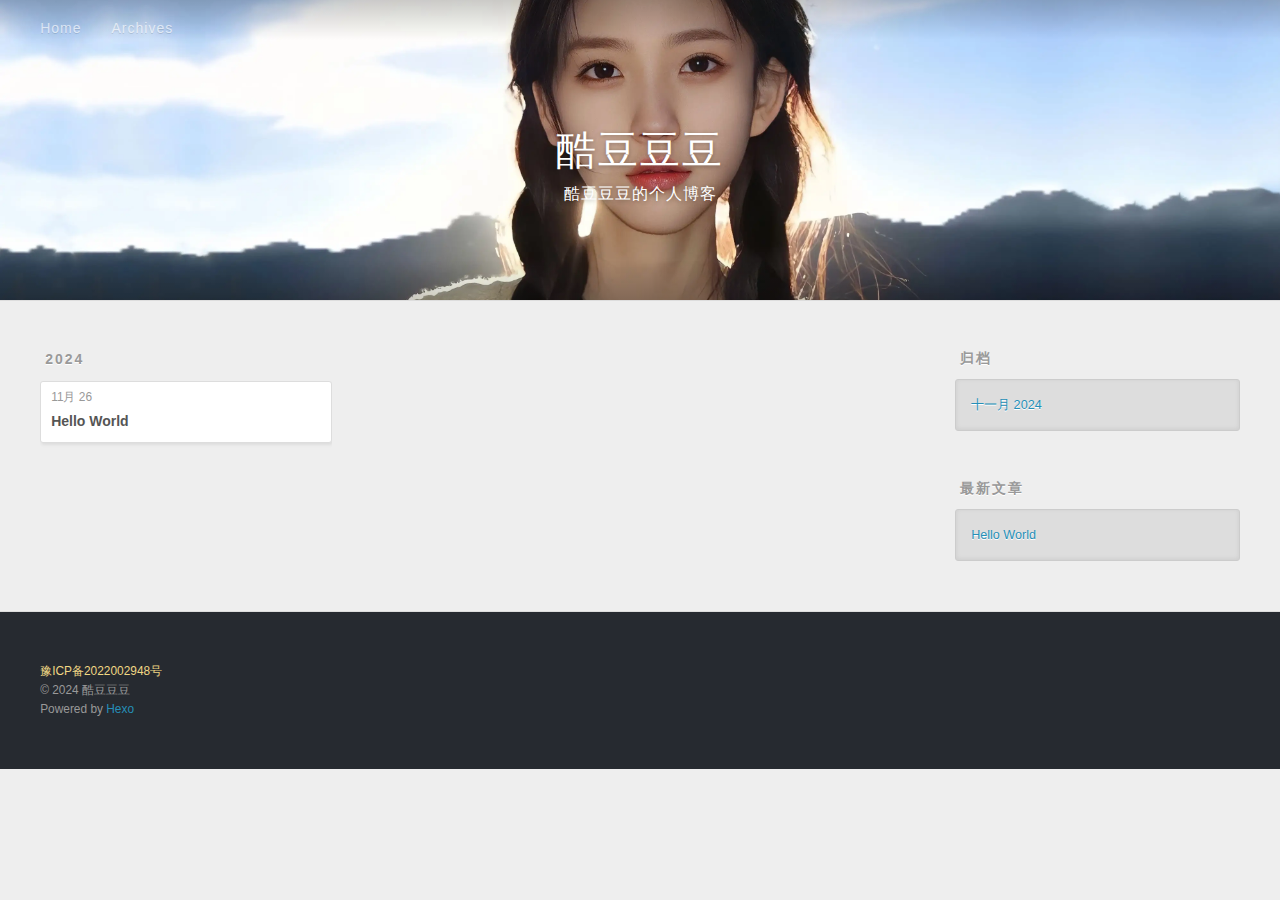
==== archives/index.html @ 433f9821 "Site updated: 2024-12-02 18:17:46" ====
<!DOCTYPE html>
<html>
<head>
  <meta charset="utf-8">
  
  
  <title>归档 | 酷豆豆豆</title>
  <meta name="viewport" content="width=device-width, initial-scale=1, shrink-to-fit=no">
  <meta name="description" content="后端、大模型、测试、运维 | leo， Back-end engineer &amp; LLM Lover | 这里是酷豆豆豆的个人博客，君子之交淡如水。">
<meta property="og:type" content="website">
<meta property="og:title" content="酷豆豆豆">
<meta property="og:url" content="https://wudileo.github.io/archives/index.html">
<meta property="og:site_name" content="酷豆豆豆">
<meta property="og:description" content="后端、大模型、测试、运维 | leo， Back-end engineer &amp; LLM Lover | 这里是酷豆豆豆的个人博客，君子之交淡如水。">
<meta property="og:locale" content="zh_CN">
<meta property="article:author" content="酷豆豆豆">
<meta property="article:tag" content="酷豆豆豆, 酷豆豆豆的博客">
<meta name="twitter:card" content="summary">
  
    <link rel="alternate" href="/atom.xml" title="酷豆豆豆" type="application/atom+xml">
  
  
    <link rel="shortcut icon" href="/favicon.png">
  
  
  
<link rel="stylesheet" href="/css/style.css">

  
    
<link rel="stylesheet" href="/fancybox/jquery.fancybox.min.css">

  
  
<meta name="generator" content="Hexo 7.3.0"></head>

<body>
  <div id="container">
    <div id="wrap">
      <header id="header">
  <div id="banner"></div>
  <div id="header-outer" class="outer">
    <div id="header-title" class="inner">
      <h1 id="logo-wrap">
        <a href="/" id="logo">酷豆豆豆</a>
      </h1>
      
        <h2 id="subtitle-wrap">
          <a href="/" id="subtitle">酷豆豆豆的个人博客</a>
        </h2>
      
    </div>
    <div id="header-inner" class="inner">
      <nav id="main-nav">
        <a id="main-nav-toggle" class="nav-icon"><span class="fa fa-bars"></span></a>
        
          <a class="main-nav-link" href="/">Home</a>
        
          <a class="main-nav-link" href="/archives">Archives</a>
        
      </nav>
      <nav id="sub-nav">
        
        
          <a class="nav-icon" href="/atom.xml" title="RSS 订阅"><span class="fa fa-rss"></span></a>
        
        <a class="nav-icon nav-search-btn" title="搜索"><span class="fa fa-search"></span></a>
      </nav>
      <div id="search-form-wrap">
        <form action="//google.com/search" method="get" accept-charset="UTF-8" class="search-form"><input type="search" name="q" class="search-form-input" placeholder="搜索"><button type="submit" class="search-form-submit">&#xF002;</button><input type="hidden" name="sitesearch" value="https://wudileo.github.io"></form>
      </div>
    </div>
  </div>
</header>

      <div class="outer">
        <section id="main">
  
  
    
    
      
      
      <section class="archives-wrap">
        <div class="archive-year-wrap">
          <a href="/archives/2024" class="archive-year">2024</a>
        </div>
        <div class="archives">
    
    <article class="archive-article archive-type-post">
  <div class="archive-article-inner">
    <header class="archive-article-header">
      <a href="/2024/11/26/hello-world/" class="archive-article-date">
  <time class="dt-published" datetime="2024-11-26T08:23:19.270Z" itemprop="datePublished">11月 26</time>
</a>
      
  
    <h1 itemprop="name">
      <a class="archive-article-title" href="/2024/11/26/hello-world/">Hello World</a>
    </h1>
  

    </header>
  </div>
</article>
  
  
    </div></section>
  


</section>
        
          <aside id="sidebar">
  
    

  
    

  
    
  
    
  <div class="widget-wrap">
    <h3 class="widget-title">归档</h3>
    <div class="widget">
      <ul class="archive-list"><li class="archive-list-item"><a class="archive-list-link" href="/archives/2024/11/">十一月 2024</a></li></ul>
    </div>
  </div>


  
    
  <div class="widget-wrap">
    <h3 class="widget-title">最新文章</h3>
    <div class="widget">
      <ul>
        
          <li>
            <a href="/2024/11/26/hello-world/">Hello World</a>
          </li>
        
      </ul>
    </div>
  </div>

  
</aside>
        
      </div>
      <footer id="footer">
  
  <div class="outer">
    <div id="footer-info" class="inner">
      
        <a href="http://beian.miit.gov.cn/"  style="color:#f0d784" target="_blank">豫ICP备2022002948号</a><br>
      
      &copy; 2024 酷豆豆豆<br>
      Powered by <a href="https://hexo.io/" target="_blank">Hexo</a>
    </div>
  </div>
</footer>

    </div>
    <nav id="mobile-nav">
  
    <a href="/" class="mobile-nav-link">Home</a>
  
    <a href="/archives" class="mobile-nav-link">Archives</a>
  
</nav>
    


<script src="/js/jquery-3.6.4.min.js"></script>



  
<script src="/fancybox/jquery.fancybox.min.js"></script>




<script src="/js/script.js"></script>





  </div>
</body>
</html>
---- css/style.css ----
body {
  width: 100%;
}
body:before,
body:after {
  content: "";
  display: table;
}
body:after {
  clear: both;
}
html,
body,
div,
span,
applet,
object,
iframe,
h1,
h2,
h3,
h4,
h5,
h6,
p,
blockquote,
pre,
a,
abbr,
acronym,
address,
big,
cite,
code,
del,
dfn,
em,
img,
ins,
kbd,
q,
s,
samp,
small,
strike,
strong,
sub,
sup,
tt,
var,
dl,
dt,
dd,
ol,
ul,
li,
fieldset,
form,
label,
legend,
table,
caption,
tbody,
tfoot,
thead,
tr,
th,
td {
  margin: 0;
  padding: 0;
  border: 0;
  outline: 0;
  font-weight: inherit;
  font-style: inherit;
  font-family: inherit;
  font-size: 100%;
  vertical-align: baseline;
}
body {
  line-height: 1;
  color: #000;
  background: #fff;
}
ol,
ul {
  list-style: none;
}
table {
  border-collapse: separate;
  border-spacing: 0;
  vertical-align: middle;
}
caption,
th,
td {
  text-align: left;
  font-weight: normal;
  vertical-align: middle;
}
a img {
  border: none;
}
input,
button {
  margin: 0;
  padding: 0;
}
input::-moz-focus-inner,
button::-moz-focus-inner {
  border: 0;
  padding: 0;
}
html,
body,
#container {
  height: 100%;
}
body {
  background: #eee;
  font: 14px -apple-system, BlinkMacSystemFont, "Segoe UI", "Roboto", "Oxygen", "Ubuntu", "Cantarell", "Fira Sans", "Droid Sans", "Helvetica Neue", sans-serif;
  -webkit-text-size-adjust: 100%;
}
.outer {
  max-width: 1220px;
  margin: 0 auto;
  padding: 0 20px;
}
.outer:before,
.outer:after {
  content: "";
  display: table;
}
.outer:after {
  clear: both;
}
.inner {
  display: inline;
  float: left;
  width: 98.33333333333333%;
  margin: 0 0.833333333333333%;
}
.left,
.alignleft {
  float: left;
}
.right,
.alignright {
  float: right;
}
.clear {
  clear: both;
}
#container {
  position: relative;
}
.mobile-nav-on {
  overflow: hidden;
}
#wrap {
  height: 100%;
  width: 100%;
  position: absolute;
  top: 0;
  left: 0;
  -webkit-transition: 0.2s ease-out;
  -moz-transition: 0.2s ease-out;
  -ms-transition: 0.2s ease-out;
  transition: 0.2s ease-out;
  z-index: 1;
  background: #eee;
}
.mobile-nav-on #wrap {
  left: 280px;
}
@media screen and (min-width: 768px) {
  #main {
    display: inline;
    float: left;
    width: 73.33333333333333%;
    margin: 0 0.833333333333333%;
  }
}
.article-date,
.article-category-link,
.archive-year,
.widget-title {
  text-decoration: none;
  text-transform: uppercase;
  letter-spacing: 2px;
  color: #999;
  margin-bottom: 1em;
  margin-left: 5px;
  line-height: 1em;
  text-shadow: 0 1px #fff;
  font-weight: bold;
}
.article-inner,
.archive-article-inner {
  background: #fff;
  -webkit-box-shadow: 1px 2px 3px #ddd;
  box-shadow: 1px 2px 3px #ddd;
  border: 1px solid #ddd;
  border-radius: 3px;
}
.article-entry h1,
.widget h1 {
  font-size: 2em;
}
.article-entry h2,
.widget h2 {
  font-size: 1.5em;
}
.article-entry h3,
.widget h3 {
  font-size: 1.3em;
}
.article-entry h4,
.widget h4 {
  font-size: 1.2em;
}
.article-entry h5,
.widget h5 {
  font-size: 1em;
}
.article-entry h6,
.widget h6 {
  font-size: 1em;
  color: #999;
}
.article-entry hr,
.widget hr {
  border: 1px dashed #ddd;
}
.article-entry strong,
.widget strong {
  font-weight: bold;
}
.article-entry em,
.widget em,
.article-entry cite,
.widget cite {
  font-style: italic;
}
.article-entry sup,
.widget sup,
.article-entry sub,
.widget sub {
  font-size: 0.75em;
  line-height: 0;
  position: relative;
  vertical-align: baseline;
}
.article-entry sup,
.widget sup {
  top: -0.5em;
}
.article-entry sub,
.widget sub {
  bottom: -0.2em;
}
.article-entry small,
.widget small {
  font-size: 0.85em;
}
.article-entry acronym,
.widget acronym,
.article-entry abbr,
.widget abbr {
  border-bottom: 1px dotted;
}
.article-entry ul,
.widget ul,
.article-entry ol,
.widget ol,
.article-entry dl,
.widget dl {
  margin: 0 20px;
  line-height: 1.6em;
}
.article-entry ul ul,
.widget ul ul,
.article-entry ol ul,
.widget ol ul,
.article-entry ul ol,
.widget ul ol,
.article-entry ol ol,
.widget ol ol {
  margin-top: 0;
  margin-bottom: 0;
}
.article-entry ul,
.widget ul {
  list-style: disc;
}
.article-entry ol,
.widget ol {
  list-style: decimal;
}
.article-entry dt,
.widget dt {
  font-weight: bold;
}
#header {
  height: 300px;
  position: relative;
  border-bottom: 1px solid #ddd;
}
#header:before,
#header:after {
  content: "";
  position: absolute;
  left: 0;
  right: 0;
  height: 40px;
}
#header:before {
  top: 0;
  background: -webkit-linear-gradient(rgba(0,0,0,0.2), transparent);
  background: -moz-linear-gradient(rgba(0,0,0,0.2), transparent);
  background: -ms-linear-gradient(rgba(0,0,0,0.2), transparent);
  background: linear-gradient(rgba(0,0,0,0.2), transparent);
}
#header:after {
  bottom: 0;
  background: -webkit-linear-gradient(transparent, rgba(0,0,0,0.2));
  background: -moz-linear-gradient(transparent, rgba(0,0,0,0.2));
  background: -ms-linear-gradient(transparent, rgba(0,0,0,0.2));
  background: linear-gradient(transparent, rgba(0,0,0,0.2));
}
#header-outer {
  height: 100%;
  position: relative;
}
#header-inner {
  position: relative;
  overflow: hidden;
}
#banner {
  position: absolute;
  top: 0;
  left: 0;
  width: 100%;
  height: 100%;
  background: url("/assets/images/banner.webp") center #000;
  background-size: cover;
  z-index: -1;
}
#header-title {
  text-align: center;
  height: 40px;
  position: absolute;
  top: 50%;
  left: 0;
  margin-top: -20px;
}
#logo,
#subtitle {
  text-decoration: none;
  color: #fff;
  font-weight: 300;
  text-shadow: 0 1px 4px rgba(0,0,0,0.3);
}
#logo {
  font-size: 40px;
  line-height: 40px;
  letter-spacing: 2px;
}
#subtitle {
  font-size: 16px;
  line-height: 16px;
  letter-spacing: 1px;
}
#subtitle-wrap {
  margin-top: 16px;
}
#main-nav {
  float: left;
  margin-left: -15px;
}
.nav-icon,
.main-nav-link {
  float: left;
  color: #fff;
  opacity: 0.6;
  text-decoration: none;
  text-shadow: 0 1px rgba(0,0,0,0.2);
  -webkit-transition: opacity 0.2s;
  -moz-transition: opacity 0.2s;
  -ms-transition: opacity 0.2s;
  transition: opacity 0.2s;
  display: block;
  padding: 20px 15px;
}
.nav-icon:hover,
.main-nav-link:hover {
  opacity: 1;
}
.nav-icon {
  text-align: center;
  font-size: 14px;
  width: 14px;
  height: 14px;
  padding: 20px 15px;
  position: relative;
  cursor: pointer;
}
.main-nav-link {
  font-weight: 300;
  letter-spacing: 1px;
}
@media screen and (max-width: 479px) {
  .main-nav-link {
    display: none;
  }
}
#main-nav-toggle {
  display: none;
}
@media screen and (max-width: 479px) {
  #main-nav-toggle {
    display: block;
  }
}
#sub-nav {
  float: right;
  margin-right: -15px;
}
#search-form-wrap {
  position: absolute;
  top: 15px;
  width: 150px;
  height: 30px;
  right: -150px;
  opacity: 0;
  -webkit-transition: 0.2s ease-out;
  -moz-transition: 0.2s ease-out;
  -ms-transition: 0.2s ease-out;
  transition: 0.2s ease-out;
}
#search-form-wrap.on {
  opacity: 1;
  right: 0;
}
@media screen and (max-width: 479px) {
  #search-form-wrap {
    width: 100%;
    right: -100%;
  }
}
.search-form {
  position: absolute;
  top: 0;
  left: 0;
  right: 0;
  background: #fff;
  padding: 5px 15px;
  border-radius: 15px;
  -webkit-box-shadow: 0 0 10px rgba(0,0,0,0.3);
  box-shadow: 0 0 10px rgba(0,0,0,0.3);
}
.search-form-input {
  border: none;
  background: none;
  color: #555;
  width: 100%;
  font: 13px -apple-system, BlinkMacSystemFont, "Segoe UI", "Roboto", "Oxygen", "Ubuntu", "Cantarell", "Fira Sans", "Droid Sans", "Helvetica Neue", sans-serif;
  outline: none;
}
.search-form-input::-webkit-search-results-decoration,
.search-form-input::-webkit-search-cancel-button {
  -webkit-appearance: none;
}
.search-form-submit {
  position: absolute;
  top: 50%;
  right: 10px;
  margin-top: -7px;
  font: 13px ForkAwesome;
  border: none;
  background: none;
  color: #bbb;
  cursor: pointer;
}
.search-form-submit:hover,
.search-form-submit:focus {
  color: #777;
}
.article {
  margin: 50px 0;
}
.article-inner {
  overflow: hidden;
}
.article-meta:before,
.article-meta:after {
  content: "";
  display: table;
}
.article-meta:after {
  clear: both;
}
.article-date {
  float: left;
}
.article-category {
  float: left;
  line-height: 1em;
  color: #ccc;
  text-shadow: 0 1px #fff;
  margin-left: 8px;
}
.article-category:before {
  content: "\2022";
}
.article-category-link {
  margin: 0 12px 1em;
}
.article-header {
  padding: 20px 20px 0;
}
.article-title {
  text-decoration: none;
  font-size: 2em;
  font-weight: bold;
  color: #555;
  line-height: 1.1em;
  -webkit-transition: color 0.2s;
  -moz-transition: color 0.2s;
  -ms-transition: color 0.2s;
  transition: color 0.2s;
}
a.article-title:hover {
  color: #258fb8;
}
.article-entry {
  color: #555;
  padding: 0 20px;
}
.article-entry:before,
.article-entry:after {
  content: "";
  display: table;
}
.article-entry:after {
  clear: both;
}
.article-entry p,
.article-entry table {
  line-height: 1.6em;
  margin: 1.6em 0;
}
.article-entry h1,
.article-entry h2,
.article-entry h3,
.article-entry h4,
.article-entry h5,
.article-entry h6 {
  font-weight: bold;
}
.article-entry h1,
.article-entry h2,
.article-entry h3,
.article-entry h4,
.article-entry h5,
.article-entry h6 {
  line-height: 1.1em;
  margin: 1.1em 0;
}
.article-entry a {
  color: #258fb8;
  text-decoration: none;
}
.article-entry a:hover {
  text-decoration: underline;
}
.article-entry ul,
.article-entry ol,
.article-entry dl {
  margin-top: 1.6em;
  margin-bottom: 1.6em;
}
.article-entry img,
.article-entry video {
  max-width: 100%;
  height: auto;
  display: block;
  margin: auto;
}
.article-entry iframe {
  border: none;
}
.article-entry table {
  width: 100%;
  border-collapse: collapse;
  border-spacing: 0;
}
.article-entry th {
  font-weight: bold;
  border-bottom: 3px solid #ddd;
  padding-bottom: 0.5em;
}
.article-entry td {
  border-bottom: 1px solid #ddd;
  padding: 10px 0;
}
.article-entry blockquote {
  font-family: Georgia, "Times New Roman", serif;
  margin: 1.6em 20px;
  text-align: center;
}
.article-entry blockquote footer {
  font-size: 14px;
  margin: 1.6em 0;
  font-family: -apple-system, BlinkMacSystemFont, "Segoe UI", "Roboto", "Oxygen", "Ubuntu", "Cantarell", "Fira Sans", "Droid Sans", "Helvetica Neue", sans-serif;
}
.article-entry blockquote footer cite:before {
  content: "—";
  padding: 0 0.5em;
}
.article-entry .pullquote {
  text-align: left;
  width: 45%;
  margin: 0;
}
.article-entry .pullquote.left {
  margin-left: 0.5em;
  margin-right: 1em;
}
.article-entry .pullquote.right {
  margin-right: 0.5em;
  margin-left: 1em;
}
.article-entry .caption {
  color: #999;
  display: block;
  font-size: 0.9em;
  margin-top: 0.5em;
  position: relative;
  text-align: center;
}
.article-entry .video-container {
  position: relative;
  padding-top: 56.25%;
  height: 0;
  overflow: hidden;
}
.article-entry .video-container iframe,
.article-entry .video-container object,
.article-entry .video-container embed {
  position: absolute;
  top: 0;
  left: 0;
  width: 100%;
  height: 100%;
  margin-top: 0;
}
.article-more-link a {
  display: inline-block;
  line-height: 1em;
  padding: 6px 15px;
  border-radius: 15px;
  background: #eee;
  color: #999;
  text-shadow: 0 1px #fff;
  text-decoration: none;
}
.article-more-link a:hover {
  background: #258fb8;
  color: #fff;
  text-decoration: none;
  text-shadow: 0 1px #1e7293;
}
.article-footer {
  font-size: 0.85em;
  line-height: 1.6em;
  border-top: 1px solid #ddd;
  padding-top: 1.6em;
  margin: 0 20px 20px;
}
.article-footer:before,
.article-footer:after {
  content: "";
  display: table;
}
.article-footer:after {
  clear: both;
}
.article-footer a {
  color: #999;
  text-decoration: none;
}
.article-footer a:hover {
  color: #555;
}
.article-tag-list-item {
  float: left;
  margin-right: 10px;
}
.article-tag-list-link:before {
  content: "#";
}
.article-comment-link {
  float: right;
}
.article-comment-link:before {
  padding-right: 8px;
}
.article-share-link {
  cursor: pointer;
  float: right;
  margin-left: 20px;
}
.article-share-link:before {
  padding-right: 6px;
}
#article-nav {
  position: relative;
}
#article-nav:before,
#article-nav:after {
  content: "";
  display: table;
}
#article-nav:after {
  clear: both;
}
@media screen and (min-width: 768px) {
  #article-nav {
    margin: 50px 0;
  }
  #article-nav:before {
    width: 8px;
    height: 8px;
    position: absolute;
    top: 50%;
    left: 50%;
    margin-top: -4px;
    margin-left: -4px;
    content: "";
    border-radius: 50%;
    background: #ddd;
    -webkit-box-shadow: 0 1px 2px #fff;
    box-shadow: 0 1px 2px #fff;
  }
}
.article-nav-link-wrap {
  text-decoration: none;
  text-shadow: 0 1px #fff;
  color: #999;
  -webkit-box-sizing: border-box;
  -moz-box-sizing: border-box;
  box-sizing: border-box;
  margin-top: 50px;
  text-align: center;
  display: block;
}
.article-nav-link-wrap:hover {
  color: #555;
}
@media screen and (min-width: 768px) {
  .article-nav-link-wrap {
    width: 50%;
    margin-top: 0;
  }
}
@media screen and (min-width: 768px) {
  #article-nav-newer {
    float: left;
    text-align: right;
    padding-right: 20px;
  }
}
@media screen and (min-width: 768px) {
  #article-nav-older {
    float: right;
    text-align: left;
    padding-left: 20px;
  }
}
.article-nav-caption {
  text-transform: uppercase;
  letter-spacing: 2px;
  color: #ddd;
  line-height: 1em;
  font-weight: bold;
}
#article-nav-newer .article-nav-caption {
  margin-right: -2px;
}
.article-nav-title {
  font-size: 0.85em;
  line-height: 1.6em;
  margin-top: 0.5em;
}
.article-share-box {
  position: absolute;
  display: none;
  background: #fff;
  -webkit-box-shadow: 1px 2px 10px rgba(0,0,0,0.2);
  box-shadow: 1px 2px 10px rgba(0,0,0,0.2);
  border-radius: 3px;
  margin-left: -145px;
  overflow: hidden;
  z-index: 1;
}
.article-share-box.on {
  display: block;
}
.article-share-input {
  width: 100%;
  background: none;
  -webkit-box-sizing: border-box;
  -moz-box-sizing: border-box;
  box-sizing: border-box;
  font: 14px -apple-system, BlinkMacSystemFont, "Segoe UI", "Roboto", "Oxygen", "Ubuntu", "Cantarell", "Fira Sans", "Droid Sans", "Helvetica Neue", sans-serif;
  padding: 0 15px;
  color: #555;
  outline: none;
  border: 1px solid #ddd;
  border-radius: 3px 3px 0 0;
  height: 36px;
  line-height: 36px;
}
.article-share-links {
  background: #eee;
}
.article-share-links:before,
.article-share-links:after {
  content: "";
  display: table;
}
.article-share-links:after {
  clear: both;
}
.article-share-twitter,
.article-share-facebook,
.article-share-pinterest,
.article-share-linkedin {
  width: 50px;
  height: 36px;
  display: block;
  float: left;
  position: relative;
  color: #999;
  text-shadow: 0 1px #fff;
}
.article-share-twitter:before,
.article-share-facebook:before,
.article-share-pinterest:before,
.article-share-linkedin:before {
  font-size: 20px;
  width: 20px;
  height: 20px;
  position: absolute;
  top: 50%;
  left: 50%;
  margin-top: -10px;
  margin-left: -10px;
  text-align: center;
}
.article-share-twitter:hover,
.article-share-facebook:hover,
.article-share-pinterest:hover,
.article-share-linkedin:hover {
  color: #fff;
}
.article-share-twitter:hover {
  background: #00aced;
  text-shadow: 0 1px #008abe;
}
.article-share-facebook:hover {
  background: #3b5998;
  text-shadow: 0 1px #2f477a;
}
.article-share-pinterest:hover {
  background: #cb2027;
  text-shadow: 0 1px #a21a1f;
}
.article-share-linkedin:hover {
  background: #0077b5;
  text-shadow: 0 1px #005f91;
}
.article-gallery {
  background: #000;
  position: relative;
}
.article-gallery-photos {
  position: relative;
  overflow: hidden;
}
.article-gallery-img {
  display: none;
  max-width: 100%;
}
.article-gallery-img:first-child {
  display: block;
}
.article-gallery-img.loaded {
  position: absolute;
  display: block;
}
.article-gallery-img img {
  display: block;
  max-width: 100%;
  margin: 0 auto;
}
#comments {
  background: #fff;
  -webkit-box-shadow: 1px 2px 3px #ddd;
  box-shadow: 1px 2px 3px #ddd;
  padding: 20px;
  border: 1px solid #ddd;
  border-radius: 3px;
  margin: 50px 0;
}
#comments a {
  color: #258fb8;
}
.archives-wrap {
  margin: 50px 0;
}
.archives:before,
.archives:after {
  content: "";
  display: table;
}
.archives:after {
  clear: both;
}
.archive-year-wrap {
  margin-bottom: 1em;
}
.archives {
  -webkit-column-gap: 10px;
  -moz-column-gap: 10px;
  column-gap: 10px;
}
@media screen and (min-width: 480px) and (max-width: 767px) {
  .archives {
    -webkit-column-count: 2;
    -moz-column-count: 2;
    column-count: 2;
  }
}
@media screen and (min-width: 768px) {
  .archives {
    -webkit-column-count: 3;
    -moz-column-count: 3;
    column-count: 3;
  }
}
.archive-article {
  -webkit-column-break-inside: avoid;
  page-break-inside: avoid;
  overflow: hidden;
  break-inside: avoid-column;
}
.archive-article-inner {
  padding: 10px;
  margin-bottom: 15px;
}
.archive-article-title {
  text-decoration: none;
  font-weight: bold;
  color: #555;
  -webkit-transition: color 0.2s;
  -moz-transition: color 0.2s;
  -ms-transition: color 0.2s;
  transition: color 0.2s;
  line-height: 1.6em;
}
.archive-article-title:hover {
  color: #258fb8;
}
.archive-article-footer {
  margin-top: 1em;
}
.archive-article-date {
  color: #999;
  text-decoration: none;
  font-size: 0.85em;
  line-height: 1em;
  margin-bottom: 0.5em;
  display: block;
}
#page-nav {
  margin: 50px auto;
  background: #fff;
  -webkit-box-shadow: 1px 2px 3px #ddd;
  box-shadow: 1px 2px 3px #ddd;
  border: 1px solid #ddd;
  border-radius: 3px;
  text-align: center;
  color: #999;
  overflow: hidden;
}
#page-nav:before,
#page-nav:after {
  content: "";
  display: table;
}
#page-nav:after {
  clear: both;
}
#page-nav a,
#page-nav span {
  padding: 10px 20px;
  line-height: 1;
  height: 2ex;
}
#page-nav a {
  color: #999;
  text-decoration: none;
}
#page-nav a:hover {
  background: #999;
  color: #fff;
}
#page-nav .prev {
  float: left;
}
#page-nav .next {
  float: right;
}
#page-nav .page-number {
  display: inline-block;
}
@media screen and (max-width: 479px) {
  #page-nav .page-number {
    display: none;
  }
}
#page-nav .current {
  color: #555;
  font-weight: bold;
}
#page-nav .space {
  color: #ddd;
}
#footer {
  background: #262a30;
  padding: 50px 0;
  border-top: 1px solid #ddd;
  color: #999;
}
#footer a {
  color: #258fb8;
  text-decoration: none;
}
#footer a:hover {
  text-decoration: underline;
}
#footer-info {
  line-height: 1.6em;
  font-size: 0.85em;
}
.article-entry pre,
.article-entry .highlight {
  background: #2d2d2d;
  margin: 0 -20px;
  padding: 15px 20px;
  border-style: solid;
  border-color: #ddd;
  border-width: 1px 0;
  overflow: auto;
  color: #ccc;
  line-height: 22.400000000000002px;
}
.article-entry .highlight .gutter pre,
.article-entry .gist .gist-file .gist-data .line-numbers {
  color: #666;
  font-size: 0.85em;
}
.article-entry pre,
.article-entry code {
  font-family: "Source Code Pro", Consolas, Monaco, Menlo, Consolas, monospace;
}
.article-entry code {
  background: #eee;
  text-shadow: 0 1px #fff;
  padding: 0 0.3em;
}
.article-entry pre code {
  background: none;
  text-shadow: none;
  padding: 0;
}
.article-entry .highlight pre {
  border: none;
  margin: 0;
  padding: 0;
}
.article-entry .highlight table {
  margin: 0;
  width: auto;
}
.article-entry .highlight td {
  border: none;
  padding: 0;
}
.article-entry .highlight figcaption {
  font-size: 0.85em;
  color: #999;
  line-height: 1em;
  margin-bottom: 1em;
}
.article-entry .highlight figcaption:before,
.article-entry .highlight figcaption:after {
  content: "";
  display: table;
}
.article-entry .highlight figcaption:after {
  clear: both;
}
.article-entry .highlight figcaption a {
  float: right;
}
.article-entry .highlight .gutter {
  -moz-user-select: none;
  -ms-user-select: none;
  -webkit-user-select: none;
  -webkit-user-select: none;
  -moz-user-select: none;
  -ms-user-select: none;
  user-select: none;
}
.article-entry .highlight .gutter pre {
  text-align: right;
  padding-right: 20px;
}
.article-entry .highlight .line {
  height: 22.400000000000002px;
}
.article-entry .highlight .line.marked {
  background: #515151;
}
.article-entry .gist {
  margin: 0 -20px;
  border-style: solid;
  border-color: #ddd;
  border-width: 1px 0;
  background: #2d2d2d;
  padding: 15px 20px 15px 0;
}
.article-entry .gist .gist-file {
  border: none;
  font-family: "Source Code Pro", Consolas, Monaco, Menlo, Consolas, monospace;
  margin: 0;
}
.article-entry .gist .gist-file .gist-data {
  background: none;
  border: none;
}
.article-entry .gist .gist-file .gist-data .line-numbers {
  background: none;
  border: none;
  padding: 0 20px 0 0;
}
.article-entry .gist .gist-file .gist-data .line-data {
  padding: 0 !important;
}
.article-entry .gist .gist-file .highlight {
  margin: 0;
  padding: 0;
  border: none;
}
.article-entry .gist .gist-file .gist-meta {
  background: #2d2d2d;
  color: #999;
  font: 0.85em -apple-system, BlinkMacSystemFont, "Segoe UI", "Roboto", "Oxygen", "Ubuntu", "Cantarell", "Fira Sans", "Droid Sans", "Helvetica Neue", sans-serif;
  text-shadow: 0 0;
  padding: 0;
  margin-top: 1em;
  margin-left: 20px;
}
.article-entry .gist .gist-file .gist-meta a {
  color: #258fb8;
  font-weight: normal;
}
.article-entry .gist .gist-file .gist-meta a:hover {
  text-decoration: underline;
}
pre .comment,
pre .title {
  color: #999;
}
pre .variable,
pre .attribute,
pre .tag,
pre .regexp,
pre .ruby .constant,
pre .xml .tag .title,
pre .xml .pi,
pre .xml .doctype,
pre .html .doctype,
pre .css .id,
pre .css .class,
pre .css .pseudo {
  color: #f2777a;
}
pre .number,
pre .preprocessor,
pre .built_in,
pre .literal,
pre .params,
pre .constant {
  color: #f99157;
}
pre .class,
pre .ruby .class .title,
pre .css .rules .attribute {
  color: #9c9;
}
pre .string,
pre .value,
pre .inheritance,
pre .header,
pre .ruby .symbol,
pre .xml .cdata {
  color: #9c9;
}
pre .css .hexcolor {
  color: #6cc;
}
pre .function,
pre .python .decorator,
pre .python .title,
pre .ruby .function .title,
pre .ruby .title .keyword,
pre .perl .sub,
pre .javascript .title,
pre .coffeescript .title {
  color: #69c;
}
pre .keyword,
pre .javascript .function {
  color: #c9c;
}
@media screen and (max-width: 479px) {
  #mobile-nav {
    position: absolute;
    top: 0;
    left: 0;
    width: 280px;
    height: 100%;
    background: #191919;
    border-right: 1px solid #fff;
  }
}
@media screen and (max-width: 479px) {
  .mobile-nav-link {
    display: block;
    color: #999;
    text-decoration: none;
    padding: 15px 20px;
    font-weight: bold;
  }
  .mobile-nav-link:hover {
    color: #fff;
  }
}
@media screen and (min-width: 768px) {
  #sidebar {
    display: inline;
    float: left;
    width: 23.333333333333332%;
    margin: 0 0.833333333333333%;
  }
}
.widget-wrap {
  margin: 50px 0;
}
.widget {
  color: #777;
  text-shadow: 0 1px #fff;
  background: #ddd;
  -webkit-box-shadow: 0 -1px 4px #ccc inset;
  box-shadow: 0 -1px 4px #ccc inset;
  border: 1px solid #ccc;
  padding: 15px;
  border-radius: 3px;
}
.widget a {
  color: #258fb8;
  text-decoration: none;
}
.widget a:hover {
  text-decoration: underline;
}
.widget ul ul,
.widget ol ul,
.widget dl ul,
.widget ul ol,
.widget ol ol,
.widget dl ol,
.widget ul dl,
.widget ol dl,
.widget dl dl {
  margin-left: 15px;
  list-style: disc;
}
.widget {
  line-height: 1.6em;
  word-wrap: break-word;
  font-size: 0.9em;
}
.widget ul,
.widget ol {
  list-style: none;
  margin: 0;
}
.widget ul ul,
.widget ol ul,
.widget ul ol,
.widget ol ol {
  margin: 0 20px;
}
.widget ul ul,
.widget ol ul {
  list-style: disc;
}
.widget ul ol,
.widget ol ol {
  list-style: decimal;
}
.category-list-count,
.tag-list-count,
.archive-list-count {
  padding-left: 5px;
  color: #999;
  font-size: 0.85em;
}
.category-list-count:before,
.tag-list-count:before,
.archive-list-count:before {
  content: "(";
}
.category-list-count:after,
.tag-list-count:after,
.archive-list-count:after {
  content: ")";
}
.tagcloud a {
  margin-right: 5px;
  display: inline-block;
}
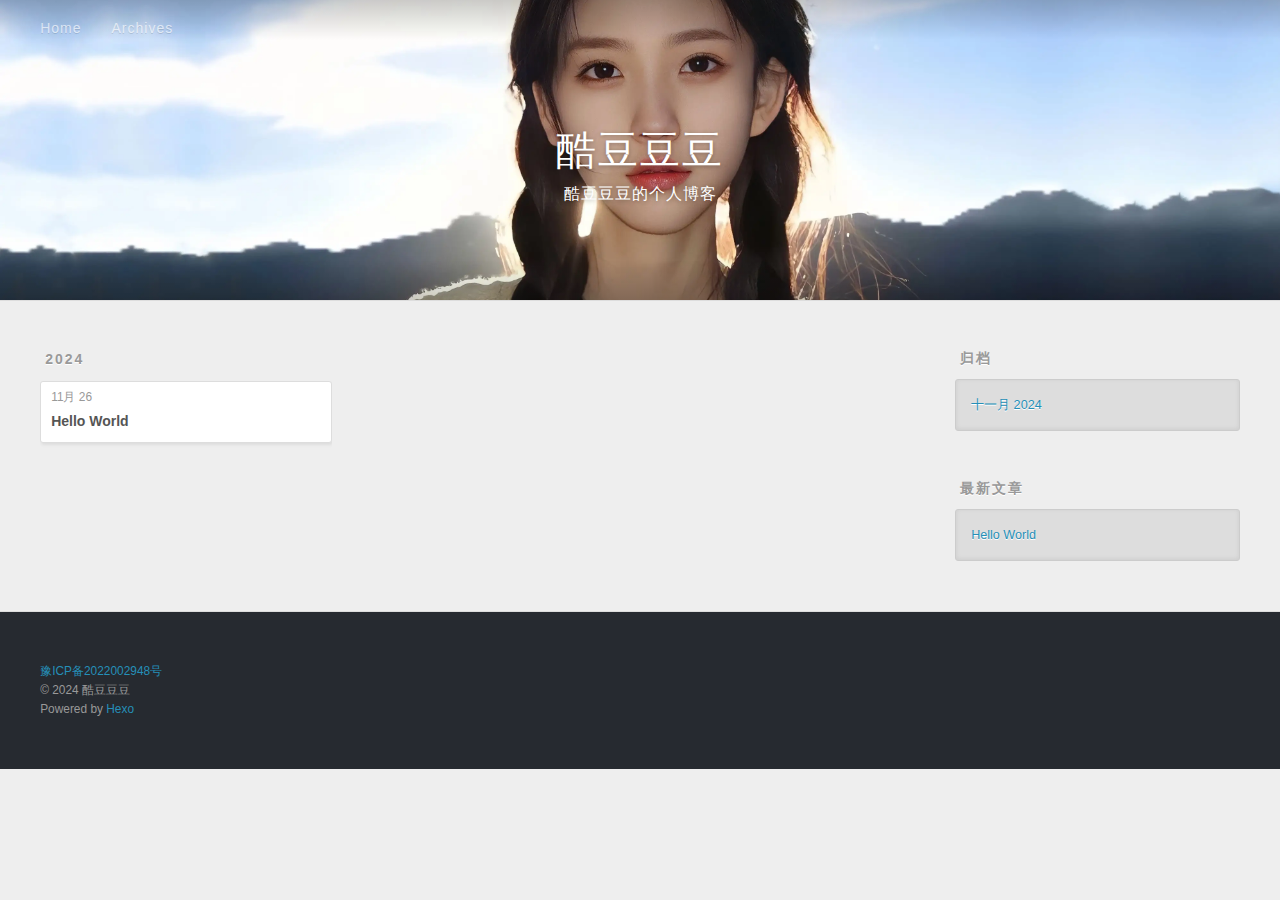
==== commit 1f3e2cd1: "Site updated: 2024-12-03 10:06:15" ====
--- a/archives/index.html
+++ b/archives/index.html
@@ -1,194 +1 @@
-<!DOCTYPE html>
-<html>
-<head>
-  <meta charset="utf-8">
-  
-  
-  <title>归档 | 酷豆豆豆</title>
-  <meta name="viewport" content="width=device-width, initial-scale=1, shrink-to-fit=no">
-  <meta name="description" content="后端、大模型、测试、运维 | leo， Back-end engineer &amp; LLM Lover | 这里是酷豆豆豆的个人博客，君子之交淡如水。">
-<meta property="og:type" content="website">
-<meta property="og:title" content="酷豆豆豆">
-<meta property="og:url" content="https://wudileo.github.io/archives/index.html">
-<meta property="og:site_name" content="酷豆豆豆">
-<meta property="og:description" content="后端、大模型、测试、运维 | leo， Back-end engineer &amp; LLM Lover | 这里是酷豆豆豆的个人博客，君子之交淡如水。">
-<meta property="og:locale" content="zh_CN">
-<meta property="article:author" content="酷豆豆豆">
-<meta property="article:tag" content="酷豆豆豆, 酷豆豆豆的博客">
-<meta name="twitter:card" content="summary">
-  
-    <link rel="alternate" href="/atom.xml" title="酷豆豆豆" type="application/atom+xml">
-  
-  
-    <link rel="shortcut icon" href="/favicon.png">
-  
-  
-  
-<link rel="stylesheet" href="/css/style.css">
-
-  
-    
-<link rel="stylesheet" href="/fancybox/jquery.fancybox.min.css">
-
-  
-  
-<meta name="generator" content="Hexo 7.3.0"></head>
-
-<body>
-  <div id="container">
-    <div id="wrap">
-      <header id="header">
-  <div id="banner"></div>
-  <div id="header-outer" class="outer">
-    <div id="header-title" class="inner">
-      <h1 id="logo-wrap">
-        <a href="/" id="logo">酷豆豆豆</a>
-      </h1>
-      
-        <h2 id="subtitle-wrap">
-          <a href="/" id="subtitle">酷豆豆豆的个人博客</a>
-        </h2>
-      
-    </div>
-    <div id="header-inner" class="inner">
-      <nav id="main-nav">
-        <a id="main-nav-toggle" class="nav-icon"><span class="fa fa-bars"></span></a>
-        
-          <a class="main-nav-link" href="/">Home</a>
-        
-          <a class="main-nav-link" href="/archives">Archives</a>
-        
-      </nav>
-      <nav id="sub-nav">
-        
-        
-          <a class="nav-icon" href="/atom.xml" title="RSS 订阅"><span class="fa fa-rss"></span></a>
-        
-        <a class="nav-icon nav-search-btn" title="搜索"><span class="fa fa-search"></span></a>
-      </nav>
-      <div id="search-form-wrap">
-        <form action="//google.com/search" method="get" accept-charset="UTF-8" class="search-form"><input type="search" name="q" class="search-form-input" placeholder="搜索"><button type="submit" class="search-form-submit">&#xF002;</button><input type="hidden" name="sitesearch" value="https://wudileo.github.io"></form>
-      </div>
-    </div>
-  </div>
-</header>
-
-      <div class="outer">
-        <section id="main">
-  
-  
-    
-    
-      
-      
-      <section class="archives-wrap">
-        <div class="archive-year-wrap">
-          <a href="/archives/2024" class="archive-year">2024</a>
-        </div>
-        <div class="archives">
-    
-    <article class="archive-article archive-type-post">
-  <div class="archive-article-inner">
-    <header class="archive-article-header">
-      <a href="/2024/11/26/hello-world/" class="archive-article-date">
-  <time class="dt-published" datetime="2024-11-26T08:23:19.270Z" itemprop="datePublished">11月 26</time>
-</a>
-      
-  
-    <h1 itemprop="name">
-      <a class="archive-article-title" href="/2024/11/26/hello-world/">Hello World</a>
-    </h1>
-  
-
-    </header>
-  </div>
-</article>
-  
-  
-    </div></section>
-  
-
-
-</section>
-        
-          <aside id="sidebar">
-  
-    
-
-  
-    
-
-  
-    
-  
-    
-  <div class="widget-wrap">
-    <h3 class="widget-title">归档</h3>
-    <div class="widget">
-      <ul class="archive-list"><li class="archive-list-item"><a class="archive-list-link" href="/archives/2024/11/">十一月 2024</a></li></ul>
-    </div>
-  </div>
-
-
-  
-    
-  <div class="widget-wrap">
-    <h3 class="widget-title">最新文章</h3>
-    <div class="widget">
-      <ul>
-        
-          <li>
-            <a href="/2024/11/26/hello-world/">Hello World</a>
-          </li>
-        
-      </ul>
-    </div>
-  </div>
-
-  
-</aside>
-        
-      </div>
-      <footer id="footer">
-  
-  <div class="outer">
-    <div id="footer-info" class="inner">
-      
-        <a href="http://beian.miit.gov.cn/"  style="color:#f0d784" target="_blank">豫ICP备2022002948号</a><br>
-      
-      &copy; 2024 酷豆豆豆<br>
-      Powered by <a href="https://hexo.io/" target="_blank">Hexo</a>
-    </div>
-  </div>
-</footer>
-
-    </div>
-    <nav id="mobile-nav">
-  
-    <a href="/" class="mobile-nav-link">Home</a>
-  
-    <a href="/archives" class="mobile-nav-link">Archives</a>
-  
-</nav>
-    
-
-
-<script src="/js/jquery-3.6.4.min.js"></script>
-
-
-
-  
-<script src="/fancybox/jquery.fancybox.min.js"></script>
-
-
-
-
-<script src="/js/script.js"></script>
-
-
-
-
-
-  </div>
-</body>
-</html>+<!DOCTYPE html><html><head><meta charset="utf-8"><title>归档 | 酷豆豆豆</title><meta name="viewport" content="width=device-width,initial-scale=1,shrink-to-fit=no"><meta name="description" content="后端、大模型、测试、运维 | leo， Back-end engineer &amp; LLM Lover | 这里是酷豆豆豆的个人博客，君子之交淡如水。"><meta property="og:type" content="website"><meta property="og:title" content="酷豆豆豆"><meta property="og:url" content="https://wudileo.github.io/archives/index.html"><meta property="og:site_name" content="酷豆豆豆"><meta property="og:description" content="后端、大模型、测试、运维 | leo， Back-end engineer &amp; LLM Lover | 这里是酷豆豆豆的个人博客，君子之交淡如水。"><meta property="og:locale" content="zh_CN"><meta property="article:author" content="酷豆豆豆"><meta property="article:tag" content="酷豆豆豆, 酷豆豆豆的博客"><meta name="twitter:card" content="summary"><link rel="alternate" href="/atom.xml" title="酷豆豆豆" type="application/atom+xml"><link rel="shortcut icon" href="/favicon.png"><link rel="stylesheet" href="/css/style.css"><link rel="stylesheet" href="/fancybox/jquery.fancybox.min.css"><meta name="generator" content="Hexo 7.3.0"></head><body><div id="container"><div id="wrap"><header id="header"><div id="banner"></div><div id="header-outer" class="outer"><div id="header-title" class="inner"><h1 id="logo-wrap"> <a href="/" id="logo">酷豆豆豆</a></h1><h2 id="subtitle-wrap"> <a href="/" id="subtitle">酷豆豆豆的个人博客</a></h2></div><div id="header-inner" class="inner"><nav id="main-nav"><a id="main-nav-toggle" class="nav-icon"><span class="fa fa-bars"></span></a> <a class="main-nav-link" href="/">Home</a> <a class="main-nav-link" href="/archives">Archives</a></nav><nav id="sub-nav"><a class="nav-icon" href="/atom.xml" title="RSS 订阅"><span class="fa fa-rss"></span></a><a class="nav-icon nav-search-btn" title="搜索"><span class="fa fa-search"></span></a></nav><div id="search-form-wrap"><form action="//google.com/search" method="get" accept-charset="UTF-8" class="search-form"><input type="search" name="q" class="search-form-input" placeholder="搜索"><button type="submit" class="search-form-submit">&#xF002;</button><input type="hidden" name="sitesearch" value="https://wudileo.github.io"></form></div></div></div></header><div class="outer"><section id="main"><section class="archives-wrap"><div class="archive-year-wrap"> <a href="/archives/2024" class="archive-year">2024</a></div><div class="archives"><article class="archive-article archive-type-post"><div class="archive-article-inner"><header class="archive-article-header"> <a href="/2024/11/26/hello-world/" class="archive-article-date"><time class="dt-published" datetime="2024-11-26T08:23:19.270Z" itemprop="datePublished">11月 26</time></a><h1 itemprop="name"> <a class="archive-article-title" href="/2024/11/26/hello-world/">Hello World</a></h1></header></div></article></div></section></section><aside id="sidebar"><div class="widget-wrap"><h3 class="widget-title">归档</h3><div class="widget"><ul class="archive-list"><li class="archive-list-item"><a class="archive-list-link" href="/archives/2024/11/">十一月 2024</a></li></ul></div></div><div class="widget-wrap"><h3 class="widget-title">最新文章</h3><div class="widget"><ul><li> <a href="/2024/11/26/hello-world/">Hello World</a></li></ul></div></div></aside></div><footer id="footer"><div class="outer"><div id="footer-info" class="inner"> <a href="http://beian.miit.gov.cn/" target="_blank">豫ICP备2022002948号</a><br> &copy; 2024 酷豆豆豆<br> Powered by <a href="https://hexo.io/" target="_blank">Hexo</a></div></div></footer></div><nav id="mobile-nav"> <a href="/" class="mobile-nav-link">Home</a> <a href="/archives" class="mobile-nav-link">Archives</a></nav><script src="/js/jquery-3.6.4.min.js"></script><script src="/fancybox/jquery.fancybox.min.js"></script><script src="/js/script.js"></script></div></body></html>--- a/css/style.css
+++ b/css/style.css
@@ -1,1346 +1 @@
-body {
-  width: 100%;
-}
-body:before,
-body:after {
-  content: "";
-  display: table;
-}
-body:after {
-  clear: both;
-}
-html,
-body,
-div,
-span,
-applet,
-object,
-iframe,
-h1,
-h2,
-h3,
-h4,
-h5,
-h6,
-p,
-blockquote,
-pre,
-a,
-abbr,
-acronym,
-address,
-big,
-cite,
-code,
-del,
-dfn,
-em,
-img,
-ins,
-kbd,
-q,
-s,
-samp,
-small,
-strike,
-strong,
-sub,
-sup,
-tt,
-var,
-dl,
-dt,
-dd,
-ol,
-ul,
-li,
-fieldset,
-form,
-label,
-legend,
-table,
-caption,
-tbody,
-tfoot,
-thead,
-tr,
-th,
-td {
-  margin: 0;
-  padding: 0;
-  border: 0;
-  outline: 0;
-  font-weight: inherit;
-  font-style: inherit;
-  font-family: inherit;
-  font-size: 100%;
-  vertical-align: baseline;
-}
-body {
-  line-height: 1;
-  color: #000;
-  background: #fff;
-}
-ol,
-ul {
-  list-style: none;
-}
-table {
-  border-collapse: separate;
-  border-spacing: 0;
-  vertical-align: middle;
-}
-caption,
-th,
-td {
-  text-align: left;
-  font-weight: normal;
-  vertical-align: middle;
-}
-a img {
-  border: none;
-}
-input,
-button {
-  margin: 0;
-  padding: 0;
-}
-input::-moz-focus-inner,
-button::-moz-focus-inner {
-  border: 0;
-  padding: 0;
-}
-html,
-body,
-#container {
-  height: 100%;
-}
-body {
-  background: #eee;
-  font: 14px -apple-system, BlinkMacSystemFont, "Segoe UI", "Roboto", "Oxygen", "Ubuntu", "Cantarell", "Fira Sans", "Droid Sans", "Helvetica Neue", sans-serif;
-  -webkit-text-size-adjust: 100%;
-}
-.outer {
-  max-width: 1220px;
-  margin: 0 auto;
-  padding: 0 20px;
-}
-.outer:before,
-.outer:after {
-  content: "";
-  display: table;
-}
-.outer:after {
-  clear: both;
-}
-.inner {
-  display: inline;
-  float: left;
-  width: 98.33333333333333%;
-  margin: 0 0.833333333333333%;
-}
-.left,
-.alignleft {
-  float: left;
-}
-.right,
-.alignright {
-  float: right;
-}
-.clear {
-  clear: both;
-}
-#container {
-  position: relative;
-}
-.mobile-nav-on {
-  overflow: hidden;
-}
-#wrap {
-  height: 100%;
-  width: 100%;
-  position: absolute;
-  top: 0;
-  left: 0;
-  -webkit-transition: 0.2s ease-out;
-  -moz-transition: 0.2s ease-out;
-  -ms-transition: 0.2s ease-out;
-  transition: 0.2s ease-out;
-  z-index: 1;
-  background: #eee;
-}
-.mobile-nav-on #wrap {
-  left: 280px;
-}
-@media screen and (min-width: 768px) {
-  #main {
-    display: inline;
-    float: left;
-    width: 73.33333333333333%;
-    margin: 0 0.833333333333333%;
-  }
-}
-.article-date,
-.article-category-link,
-.archive-year,
-.widget-title {
-  text-decoration: none;
-  text-transform: uppercase;
-  letter-spacing: 2px;
-  color: #999;
-  margin-bottom: 1em;
-  margin-left: 5px;
-  line-height: 1em;
-  text-shadow: 0 1px #fff;
-  font-weight: bold;
-}
-.article-inner,
-.archive-article-inner {
-  background: #fff;
-  -webkit-box-shadow: 1px 2px 3px #ddd;
-  box-shadow: 1px 2px 3px #ddd;
-  border: 1px solid #ddd;
-  border-radius: 3px;
-}
-.article-entry h1,
-.widget h1 {
-  font-size: 2em;
-}
-.article-entry h2,
-.widget h2 {
-  font-size: 1.5em;
-}
-.article-entry h3,
-.widget h3 {
-  font-size: 1.3em;
-}
-.article-entry h4,
-.widget h4 {
-  font-size: 1.2em;
-}
-.article-entry h5,
-.widget h5 {
-  font-size: 1em;
-}
-.article-entry h6,
-.widget h6 {
-  font-size: 1em;
-  color: #999;
-}
-.article-entry hr,
-.widget hr {
-  border: 1px dashed #ddd;
-}
-.article-entry strong,
-.widget strong {
-  font-weight: bold;
-}
-.article-entry em,
-.widget em,
-.article-entry cite,
-.widget cite {
-  font-style: italic;
-}
-.article-entry sup,
-.widget sup,
-.article-entry sub,
-.widget sub {
-  font-size: 0.75em;
-  line-height: 0;
-  position: relative;
-  vertical-align: baseline;
-}
-.article-entry sup,
-.widget sup {
-  top: -0.5em;
-}
-.article-entry sub,
-.widget sub {
-  bottom: -0.2em;
-}
-.article-entry small,
-.widget small {
-  font-size: 0.85em;
-}
-.article-entry acronym,
-.widget acronym,
-.article-entry abbr,
-.widget abbr {
-  border-bottom: 1px dotted;
-}
-.article-entry ul,
-.widget ul,
-.article-entry ol,
-.widget ol,
-.article-entry dl,
-.widget dl {
-  margin: 0 20px;
-  line-height: 1.6em;
-}
-.article-entry ul ul,
-.widget ul ul,
-.article-entry ol ul,
-.widget ol ul,
-.article-entry ul ol,
-.widget ul ol,
-.article-entry ol ol,
-.widget ol ol {
-  margin-top: 0;
-  margin-bottom: 0;
-}
-.article-entry ul,
-.widget ul {
-  list-style: disc;
-}
-.article-entry ol,
-.widget ol {
-  list-style: decimal;
-}
-.article-entry dt,
-.widget dt {
-  font-weight: bold;
-}
-#header {
-  height: 300px;
-  position: relative;
-  border-bottom: 1px solid #ddd;
-}
-#header:before,
-#header:after {
-  content: "";
-  position: absolute;
-  left: 0;
-  right: 0;
-  height: 40px;
-}
-#header:before {
-  top: 0;
-  background: -webkit-linear-gradient(rgba(0,0,0,0.2), transparent);
-  background: -moz-linear-gradient(rgba(0,0,0,0.2), transparent);
-  background: -ms-linear-gradient(rgba(0,0,0,0.2), transparent);
-  background: linear-gradient(rgba(0,0,0,0.2), transparent);
-}
-#header:after {
-  bottom: 0;
-  background: -webkit-linear-gradient(transparent, rgba(0,0,0,0.2));
-  background: -moz-linear-gradient(transparent, rgba(0,0,0,0.2));
-  background: -ms-linear-gradient(transparent, rgba(0,0,0,0.2));
-  background: linear-gradient(transparent, rgba(0,0,0,0.2));
-}
-#header-outer {
-  height: 100%;
-  position: relative;
-}
-#header-inner {
-  position: relative;
-  overflow: hidden;
-}
-#banner {
-  position: absolute;
-  top: 0;
-  left: 0;
-  width: 100%;
-  height: 100%;
-  background: url("/assets/images/banner.webp") center #000;
-  background-size: cover;
-  z-index: -1;
-}
-#header-title {
-  text-align: center;
-  height: 40px;
-  position: absolute;
-  top: 50%;
-  left: 0;
-  margin-top: -20px;
-}
-#logo,
-#subtitle {
-  text-decoration: none;
-  color: #fff;
-  font-weight: 300;
-  text-shadow: 0 1px 4px rgba(0,0,0,0.3);
-}
-#logo {
-  font-size: 40px;
-  line-height: 40px;
-  letter-spacing: 2px;
-}
-#subtitle {
-  font-size: 16px;
-  line-height: 16px;
-  letter-spacing: 1px;
-}
-#subtitle-wrap {
-  margin-top: 16px;
-}
-#main-nav {
-  float: left;
-  margin-left: -15px;
-}
-.nav-icon,
-.main-nav-link {
-  float: left;
-  color: #fff;
-  opacity: 0.6;
-  text-decoration: none;
-  text-shadow: 0 1px rgba(0,0,0,0.2);
-  -webkit-transition: opacity 0.2s;
-  -moz-transition: opacity 0.2s;
-  -ms-transition: opacity 0.2s;
-  transition: opacity 0.2s;
-  display: block;
-  padding: 20px 15px;
-}
-.nav-icon:hover,
-.main-nav-link:hover {
-  opacity: 1;
-}
-.nav-icon {
-  text-align: center;
-  font-size: 14px;
-  width: 14px;
-  height: 14px;
-  padding: 20px 15px;
-  position: relative;
-  cursor: pointer;
-}
-.main-nav-link {
-  font-weight: 300;
-  letter-spacing: 1px;
-}
-@media screen and (max-width: 479px) {
-  .main-nav-link {
-    display: none;
-  }
-}
-#main-nav-toggle {
-  display: none;
-}
-@media screen and (max-width: 479px) {
-  #main-nav-toggle {
-    display: block;
-  }
-}
-#sub-nav {
-  float: right;
-  margin-right: -15px;
-}
-#search-form-wrap {
-  position: absolute;
-  top: 15px;
-  width: 150px;
-  height: 30px;
-  right: -150px;
-  opacity: 0;
-  -webkit-transition: 0.2s ease-out;
-  -moz-transition: 0.2s ease-out;
-  -ms-transition: 0.2s ease-out;
-  transition: 0.2s ease-out;
-}
-#search-form-wrap.on {
-  opacity: 1;
-  right: 0;
-}
-@media screen and (max-width: 479px) {
-  #search-form-wrap {
-    width: 100%;
-    right: -100%;
-  }
-}
-.search-form {
-  position: absolute;
-  top: 0;
-  left: 0;
-  right: 0;
-  background: #fff;
-  padding: 5px 15px;
-  border-radius: 15px;
-  -webkit-box-shadow: 0 0 10px rgba(0,0,0,0.3);
-  box-shadow: 0 0 10px rgba(0,0,0,0.3);
-}
-.search-form-input {
-  border: none;
-  background: none;
-  color: #555;
-  width: 100%;
-  font: 13px -apple-system, BlinkMacSystemFont, "Segoe UI", "Roboto", "Oxygen", "Ubuntu", "Cantarell", "Fira Sans", "Droid Sans", "Helvetica Neue", sans-serif;
-  outline: none;
-}
-.search-form-input::-webkit-search-results-decoration,
-.search-form-input::-webkit-search-cancel-button {
-  -webkit-appearance: none;
-}
-.search-form-submit {
-  position: absolute;
-  top: 50%;
-  right: 10px;
-  margin-top: -7px;
-  font: 13px ForkAwesome;
-  border: none;
-  background: none;
-  color: #bbb;
-  cursor: pointer;
-}
-.search-form-submit:hover,
-.search-form-submit:focus {
-  color: #777;
-}
-.article {
-  margin: 50px 0;
-}
-.article-inner {
-  overflow: hidden;
-}
-.article-meta:before,
-.article-meta:after {
-  content: "";
-  display: table;
-}
-.article-meta:after {
-  clear: both;
-}
-.article-date {
-  float: left;
-}
-.article-category {
-  float: left;
-  line-height: 1em;
-  color: #ccc;
-  text-shadow: 0 1px #fff;
-  margin-left: 8px;
-}
-.article-category:before {
-  content: "\2022";
-}
-.article-category-link {
-  margin: 0 12px 1em;
-}
-.article-header {
-  padding: 20px 20px 0;
-}
-.article-title {
-  text-decoration: none;
-  font-size: 2em;
-  font-weight: bold;
-  color: #555;
-  line-height: 1.1em;
-  -webkit-transition: color 0.2s;
-  -moz-transition: color 0.2s;
-  -ms-transition: color 0.2s;
-  transition: color 0.2s;
-}
-a.article-title:hover {
-  color: #258fb8;
-}
-.article-entry {
-  color: #555;
-  padding: 0 20px;
-}
-.article-entry:before,
-.article-entry:after {
-  content: "";
-  display: table;
-}
-.article-entry:after {
-  clear: both;
-}
-.article-entry p,
-.article-entry table {
-  line-height: 1.6em;
-  margin: 1.6em 0;
-}
-.article-entry h1,
-.article-entry h2,
-.article-entry h3,
-.article-entry h4,
-.article-entry h5,
-.article-entry h6 {
-  font-weight: bold;
-}
-.article-entry h1,
-.article-entry h2,
-.article-entry h3,
-.article-entry h4,
-.article-entry h5,
-.article-entry h6 {
-  line-height: 1.1em;
-  margin: 1.1em 0;
-}
-.article-entry a {
-  color: #258fb8;
-  text-decoration: none;
-}
-.article-entry a:hover {
-  text-decoration: underline;
-}
-.article-entry ul,
-.article-entry ol,
-.article-entry dl {
-  margin-top: 1.6em;
-  margin-bottom: 1.6em;
-}
-.article-entry img,
-.article-entry video {
-  max-width: 100%;
-  height: auto;
-  display: block;
-  margin: auto;
-}
-.article-entry iframe {
-  border: none;
-}
-.article-entry table {
-  width: 100%;
-  border-collapse: collapse;
-  border-spacing: 0;
-}
-.article-entry th {
-  font-weight: bold;
-  border-bottom: 3px solid #ddd;
-  padding-bottom: 0.5em;
-}
-.article-entry td {
-  border-bottom: 1px solid #ddd;
-  padding: 10px 0;
-}
-.article-entry blockquote {
-  font-family: Georgia, "Times New Roman", serif;
-  margin: 1.6em 20px;
-  text-align: center;
-}
-.article-entry blockquote footer {
-  font-size: 14px;
-  margin: 1.6em 0;
-  font-family: -apple-system, BlinkMacSystemFont, "Segoe UI", "Roboto", "Oxygen", "Ubuntu", "Cantarell", "Fira Sans", "Droid Sans", "Helvetica Neue", sans-serif;
-}
-.article-entry blockquote footer cite:before {
-  content: "—";
-  padding: 0 0.5em;
-}
-.article-entry .pullquote {
-  text-align: left;
-  width: 45%;
-  margin: 0;
-}
-.article-entry .pullquote.left {
-  margin-left: 0.5em;
-  margin-right: 1em;
-}
-.article-entry .pullquote.right {
-  margin-right: 0.5em;
-  margin-left: 1em;
-}
-.article-entry .caption {
-  color: #999;
-  display: block;
-  font-size: 0.9em;
-  margin-top: 0.5em;
-  position: relative;
-  text-align: center;
-}
-.article-entry .video-container {
-  position: relative;
-  padding-top: 56.25%;
-  height: 0;
-  overflow: hidden;
-}
-.article-entry .video-container iframe,
-.article-entry .video-container object,
-.article-entry .video-container embed {
-  position: absolute;
-  top: 0;
-  left: 0;
-  width: 100%;
-  height: 100%;
-  margin-top: 0;
-}
-.article-more-link a {
-  display: inline-block;
-  line-height: 1em;
-  padding: 6px 15px;
-  border-radius: 15px;
-  background: #eee;
-  color: #999;
-  text-shadow: 0 1px #fff;
-  text-decoration: none;
-}
-.article-more-link a:hover {
-  background: #258fb8;
-  color: #fff;
-  text-decoration: none;
-  text-shadow: 0 1px #1e7293;
-}
-.article-footer {
-  font-size: 0.85em;
-  line-height: 1.6em;
-  border-top: 1px solid #ddd;
-  padding-top: 1.6em;
-  margin: 0 20px 20px;
-}
-.article-footer:before,
-.article-footer:after {
-  content: "";
-  display: table;
-}
-.article-footer:after {
-  clear: both;
-}
-.article-footer a {
-  color: #999;
-  text-decoration: none;
-}
-.article-footer a:hover {
-  color: #555;
-}
-.article-tag-list-item {
-  float: left;
-  margin-right: 10px;
-}
-.article-tag-list-link:before {
-  content: "#";
-}
-.article-comment-link {
-  float: right;
-}
-.article-comment-link:before {
-  padding-right: 8px;
-}
-.article-share-link {
-  cursor: pointer;
-  float: right;
-  margin-left: 20px;
-}
-.article-share-link:before {
-  padding-right: 6px;
-}
-#article-nav {
-  position: relative;
-}
-#article-nav:before,
-#article-nav:after {
-  content: "";
-  display: table;
-}
-#article-nav:after {
-  clear: both;
-}
-@media screen and (min-width: 768px) {
-  #article-nav {
-    margin: 50px 0;
-  }
-  #article-nav:before {
-    width: 8px;
-    height: 8px;
-    position: absolute;
-    top: 50%;
-    left: 50%;
-    margin-top: -4px;
-    margin-left: -4px;
-    content: "";
-    border-radius: 50%;
-    background: #ddd;
-    -webkit-box-shadow: 0 1px 2px #fff;
-    box-shadow: 0 1px 2px #fff;
-  }
-}
-.article-nav-link-wrap {
-  text-decoration: none;
-  text-shadow: 0 1px #fff;
-  color: #999;
-  -webkit-box-sizing: border-box;
-  -moz-box-sizing: border-box;
-  box-sizing: border-box;
-  margin-top: 50px;
-  text-align: center;
-  display: block;
-}
-.article-nav-link-wrap:hover {
-  color: #555;
-}
-@media screen and (min-width: 768px) {
-  .article-nav-link-wrap {
-    width: 50%;
-    margin-top: 0;
-  }
-}
-@media screen and (min-width: 768px) {
-  #article-nav-newer {
-    float: left;
-    text-align: right;
-    padding-right: 20px;
-  }
-}
-@media screen and (min-width: 768px) {
-  #article-nav-older {
-    float: right;
-    text-align: left;
-    padding-left: 20px;
-  }
-}
-.article-nav-caption {
-  text-transform: uppercase;
-  letter-spacing: 2px;
-  color: #ddd;
-  line-height: 1em;
-  font-weight: bold;
-}
-#article-nav-newer .article-nav-caption {
-  margin-right: -2px;
-}
-.article-nav-title {
-  font-size: 0.85em;
-  line-height: 1.6em;
-  margin-top: 0.5em;
-}
-.article-share-box {
-  position: absolute;
-  display: none;
-  background: #fff;
-  -webkit-box-shadow: 1px 2px 10px rgba(0,0,0,0.2);
-  box-shadow: 1px 2px 10px rgba(0,0,0,0.2);
-  border-radius: 3px;
-  margin-left: -145px;
-  overflow: hidden;
-  z-index: 1;
-}
-.article-share-box.on {
-  display: block;
-}
-.article-share-input {
-  width: 100%;
-  background: none;
-  -webkit-box-sizing: border-box;
-  -moz-box-sizing: border-box;
-  box-sizing: border-box;
-  font: 14px -apple-system, BlinkMacSystemFont, "Segoe UI", "Roboto", "Oxygen", "Ubuntu", "Cantarell", "Fira Sans", "Droid Sans", "Helvetica Neue", sans-serif;
-  padding: 0 15px;
-  color: #555;
-  outline: none;
-  border: 1px solid #ddd;
-  border-radius: 3px 3px 0 0;
-  height: 36px;
-  line-height: 36px;
-}
-.article-share-links {
-  background: #eee;
-}
-.article-share-links:before,
-.article-share-links:after {
-  content: "";
-  display: table;
-}
-.article-share-links:after {
-  clear: both;
-}
-.article-share-twitter,
-.article-share-facebook,
-.article-share-pinterest,
-.article-share-linkedin {
-  width: 50px;
-  height: 36px;
-  display: block;
-  float: left;
-  position: relative;
-  color: #999;
-  text-shadow: 0 1px #fff;
-}
-.article-share-twitter:before,
-.article-share-facebook:before,
-.article-share-pinterest:before,
-.article-share-linkedin:before {
-  font-size: 20px;
-  width: 20px;
-  height: 20px;
-  position: absolute;
-  top: 50%;
-  left: 50%;
-  margin-top: -10px;
-  margin-left: -10px;
-  text-align: center;
-}
-.article-share-twitter:hover,
-.article-share-facebook:hover,
-.article-share-pinterest:hover,
-.article-share-linkedin:hover {
-  color: #fff;
-}
-.article-share-twitter:hover {
-  background: #00aced;
-  text-shadow: 0 1px #008abe;
-}
-.article-share-facebook:hover {
-  background: #3b5998;
-  text-shadow: 0 1px #2f477a;
-}
-.article-share-pinterest:hover {
-  background: #cb2027;
-  text-shadow: 0 1px #a21a1f;
-}
-.article-share-linkedin:hover {
-  background: #0077b5;
-  text-shadow: 0 1px #005f91;
-}
-.article-gallery {
-  background: #000;
-  position: relative;
-}
-.article-gallery-photos {
-  position: relative;
-  overflow: hidden;
-}
-.article-gallery-img {
-  display: none;
-  max-width: 100%;
-}
-.article-gallery-img:first-child {
-  display: block;
-}
-.article-gallery-img.loaded {
-  position: absolute;
-  display: block;
-}
-.article-gallery-img img {
-  display: block;
-  max-width: 100%;
-  margin: 0 auto;
-}
-#comments {
-  background: #fff;
-  -webkit-box-shadow: 1px 2px 3px #ddd;
-  box-shadow: 1px 2px 3px #ddd;
-  padding: 20px;
-  border: 1px solid #ddd;
-  border-radius: 3px;
-  margin: 50px 0;
-}
-#comments a {
-  color: #258fb8;
-}
-.archives-wrap {
-  margin: 50px 0;
-}
-.archives:before,
-.archives:after {
-  content: "";
-  display: table;
-}
-.archives:after {
-  clear: both;
-}
-.archive-year-wrap {
-  margin-bottom: 1em;
-}
-.archives {
-  -webkit-column-gap: 10px;
-  -moz-column-gap: 10px;
-  column-gap: 10px;
-}
-@media screen and (min-width: 480px) and (max-width: 767px) {
-  .archives {
-    -webkit-column-count: 2;
-    -moz-column-count: 2;
-    column-count: 2;
-  }
-}
-@media screen and (min-width: 768px) {
-  .archives {
-    -webkit-column-count: 3;
-    -moz-column-count: 3;
-    column-count: 3;
-  }
-}
-.archive-article {
-  -webkit-column-break-inside: avoid;
-  page-break-inside: avoid;
-  overflow: hidden;
-  break-inside: avoid-column;
-}
-.archive-article-inner {
-  padding: 10px;
-  margin-bottom: 15px;
-}
-.archive-article-title {
-  text-decoration: none;
-  font-weight: bold;
-  color: #555;
-  -webkit-transition: color 0.2s;
-  -moz-transition: color 0.2s;
-  -ms-transition: color 0.2s;
-  transition: color 0.2s;
-  line-height: 1.6em;
-}
-.archive-article-title:hover {
-  color: #258fb8;
-}
-.archive-article-footer {
-  margin-top: 1em;
-}
-.archive-article-date {
-  color: #999;
-  text-decoration: none;
-  font-size: 0.85em;
-  line-height: 1em;
-  margin-bottom: 0.5em;
-  display: block;
-}
-#page-nav {
-  margin: 50px auto;
-  background: #fff;
-  -webkit-box-shadow: 1px 2px 3px #ddd;
-  box-shadow: 1px 2px 3px #ddd;
-  border: 1px solid #ddd;
-  border-radius: 3px;
-  text-align: center;
-  color: #999;
-  overflow: hidden;
-}
-#page-nav:before,
-#page-nav:after {
-  content: "";
-  display: table;
-}
-#page-nav:after {
-  clear: both;
-}
-#page-nav a,
-#page-nav span {
-  padding: 10px 20px;
-  line-height: 1;
-  height: 2ex;
-}
-#page-nav a {
-  color: #999;
-  text-decoration: none;
-}
-#page-nav a:hover {
-  background: #999;
-  color: #fff;
-}
-#page-nav .prev {
-  float: left;
-}
-#page-nav .next {
-  float: right;
-}
-#page-nav .page-number {
-  display: inline-block;
-}
-@media screen and (max-width: 479px) {
-  #page-nav .page-number {
-    display: none;
-  }
-}
-#page-nav .current {
-  color: #555;
-  font-weight: bold;
-}
-#page-nav .space {
-  color: #ddd;
-}
-#footer {
-  background: #262a30;
-  padding: 50px 0;
-  border-top: 1px solid #ddd;
-  color: #999;
-}
-#footer a {
-  color: #258fb8;
-  text-decoration: none;
-}
-#footer a:hover {
-  text-decoration: underline;
-}
-#footer-info {
-  line-height: 1.6em;
-  font-size: 0.85em;
-}
-.article-entry pre,
-.article-entry .highlight {
-  background: #2d2d2d;
-  margin: 0 -20px;
-  padding: 15px 20px;
-  border-style: solid;
-  border-color: #ddd;
-  border-width: 1px 0;
-  overflow: auto;
-  color: #ccc;
-  line-height: 22.400000000000002px;
-}
-.article-entry .highlight .gutter pre,
-.article-entry .gist .gist-file .gist-data .line-numbers {
-  color: #666;
-  font-size: 0.85em;
-}
-.article-entry pre,
-.article-entry code {
-  font-family: "Source Code Pro", Consolas, Monaco, Menlo, Consolas, monospace;
-}
-.article-entry code {
-  background: #eee;
-  text-shadow: 0 1px #fff;
-  padding: 0 0.3em;
-}
-.article-entry pre code {
-  background: none;
-  text-shadow: none;
-  padding: 0;
-}
-.article-entry .highlight pre {
-  border: none;
-  margin: 0;
-  padding: 0;
-}
-.article-entry .highlight table {
-  margin: 0;
-  width: auto;
-}
-.article-entry .highlight td {
-  border: none;
-  padding: 0;
-}
-.article-entry .highlight figcaption {
-  font-size: 0.85em;
-  color: #999;
-  line-height: 1em;
-  margin-bottom: 1em;
-}
-.article-entry .highlight figcaption:before,
-.article-entry .highlight figcaption:after {
-  content: "";
-  display: table;
-}
-.article-entry .highlight figcaption:after {
-  clear: both;
-}
-.article-entry .highlight figcaption a {
-  float: right;
-}
-.article-entry .highlight .gutter {
-  -moz-user-select: none;
-  -ms-user-select: none;
-  -webkit-user-select: none;
-  -webkit-user-select: none;
-  -moz-user-select: none;
-  -ms-user-select: none;
-  user-select: none;
-}
-.article-entry .highlight .gutter pre {
-  text-align: right;
-  padding-right: 20px;
-}
-.article-entry .highlight .line {
-  height: 22.400000000000002px;
-}
-.article-entry .highlight .line.marked {
-  background: #515151;
-}
-.article-entry .gist {
-  margin: 0 -20px;
-  border-style: solid;
-  border-color: #ddd;
-  border-width: 1px 0;
-  background: #2d2d2d;
-  padding: 15px 20px 15px 0;
-}
-.article-entry .gist .gist-file {
-  border: none;
-  font-family: "Source Code Pro", Consolas, Monaco, Menlo, Consolas, monospace;
-  margin: 0;
-}
-.article-entry .gist .gist-file .gist-data {
-  background: none;
-  border: none;
-}
-.article-entry .gist .gist-file .gist-data .line-numbers {
-  background: none;
-  border: none;
-  padding: 0 20px 0 0;
-}
-.article-entry .gist .gist-file .gist-data .line-data {
-  padding: 0 !important;
-}
-.article-entry .gist .gist-file .highlight {
-  margin: 0;
-  padding: 0;
-  border: none;
-}
-.article-entry .gist .gist-file .gist-meta {
-  background: #2d2d2d;
-  color: #999;
-  font: 0.85em -apple-system, BlinkMacSystemFont, "Segoe UI", "Roboto", "Oxygen", "Ubuntu", "Cantarell", "Fira Sans", "Droid Sans", "Helvetica Neue", sans-serif;
-  text-shadow: 0 0;
-  padding: 0;
-  margin-top: 1em;
-  margin-left: 20px;
-}
-.article-entry .gist .gist-file .gist-meta a {
-  color: #258fb8;
-  font-weight: normal;
-}
-.article-entry .gist .gist-file .gist-meta a:hover {
-  text-decoration: underline;
-}
-pre .comment,
-pre .title {
-  color: #999;
-}
-pre .variable,
-pre .attribute,
-pre .tag,
-pre .regexp,
-pre .ruby .constant,
-pre .xml .tag .title,
-pre .xml .pi,
-pre .xml .doctype,
-pre .html .doctype,
-pre .css .id,
-pre .css .class,
-pre .css .pseudo {
-  color: #f2777a;
-}
-pre .number,
-pre .preprocessor,
-pre .built_in,
-pre .literal,
-pre .params,
-pre .constant {
-  color: #f99157;
-}
-pre .class,
-pre .ruby .class .title,
-pre .css .rules .attribute {
-  color: #9c9;
-}
-pre .string,
-pre .value,
-pre .inheritance,
-pre .header,
-pre .ruby .symbol,
-pre .xml .cdata {
-  color: #9c9;
-}
-pre .css .hexcolor {
-  color: #6cc;
-}
-pre .function,
-pre .python .decorator,
-pre .python .title,
-pre .ruby .function .title,
-pre .ruby .title .keyword,
-pre .perl .sub,
-pre .javascript .title,
-pre .coffeescript .title {
-  color: #69c;
-}
-pre .keyword,
-pre .javascript .function {
-  color: #c9c;
-}
-@media screen and (max-width: 479px) {
-  #mobile-nav {
-    position: absolute;
-    top: 0;
-    left: 0;
-    width: 280px;
-    height: 100%;
-    background: #191919;
-    border-right: 1px solid #fff;
-  }
-}
-@media screen and (max-width: 479px) {
-  .mobile-nav-link {
-    display: block;
-    color: #999;
-    text-decoration: none;
-    padding: 15px 20px;
-    font-weight: bold;
-  }
-  .mobile-nav-link:hover {
-    color: #fff;
-  }
-}
-@media screen and (min-width: 768px) {
-  #sidebar {
-    display: inline;
-    float: left;
-    width: 23.333333333333332%;
-    margin: 0 0.833333333333333%;
-  }
-}
-.widget-wrap {
-  margin: 50px 0;
-}
-.widget {
-  color: #777;
-  text-shadow: 0 1px #fff;
-  background: #ddd;
-  -webkit-box-shadow: 0 -1px 4px #ccc inset;
-  box-shadow: 0 -1px 4px #ccc inset;
-  border: 1px solid #ccc;
-  padding: 15px;
-  border-radius: 3px;
-}
-.widget a {
-  color: #258fb8;
-  text-decoration: none;
-}
-.widget a:hover {
-  text-decoration: underline;
-}
-.widget ul ul,
-.widget ol ul,
-.widget dl ul,
-.widget ul ol,
-.widget ol ol,
-.widget dl ol,
-.widget ul dl,
-.widget ol dl,
-.widget dl dl {
-  margin-left: 15px;
-  list-style: disc;
-}
-.widget {
-  line-height: 1.6em;
-  word-wrap: break-word;
-  font-size: 0.9em;
-}
-.widget ul,
-.widget ol {
-  list-style: none;
-  margin: 0;
-}
-.widget ul ul,
-.widget ol ul,
-.widget ul ol,
-.widget ol ol {
-  margin: 0 20px;
-}
-.widget ul ul,
-.widget ol ul {
-  list-style: disc;
-}
-.widget ul ol,
-.widget ol ol {
-  list-style: decimal;
-}
-.category-list-count,
-.tag-list-count,
-.archive-list-count {
-  padding-left: 5px;
-  color: #999;
-  font-size: 0.85em;
-}
-.category-list-count:before,
-.tag-list-count:before,
-.archive-list-count:before {
-  content: "(";
-}
-.category-list-count:after,
-.tag-list-count:after,
-.archive-list-count:after {
-  content: ")";
-}
-.tagcloud a {
-  margin-right: 5px;
-  display: inline-block;
-}
+.outer:after,.outer:before,body:after,body:before{display:table}.alignleft,.inner,.left{float:left}#wrap,.article-more-link a,body{background:#eee}#header:after,#header:before,.article-meta:after,.article-meta:before,.outer:after,.outer:before,body:after,body:before{content:""}#banner,#container,#header-outer,#wrap,body,html{height:100%}#article-nav:after,#page-nav:after,.archives:after,.article-entry .highlight figcaption:after,.article-entry:after,.article-footer:after,.article-meta:after,.article-share-links:after,.clear,.outer:after,body:after{clear:both}a,abbr,acronym,address,applet,big,blockquote,body,caption,cite,code,dd,del,dfn,div,dl,dt,em,fieldset,form,h1,h2,h3,h4,h5,h6,html,iframe,img,ins,kbd,label,legend,li,object,ol,p,pre,q,s,samp,small,span,strike,strong,sub,sup,table,tbody,td,tfoot,th,thead,tr,tt,ul,var{margin:0;padding:0;border:0;outline:0;font-weight:inherit;font-style:inherit;font-family:inherit;font-size:100%;vertical-align:baseline}caption,table,td,th{vertical-align:middle}ol,ul{list-style:none}table{border-collapse:separate;border-spacing:0}caption,td,th{text-align:left;font-weight:400}a img{border:none}button,input{margin:0;padding:0}button::-moz-focus-inner,input::-moz-focus-inner{border:0;padding:0}body{width:100%;line-height:1;color:#000;font:14px -apple-system,BlinkMacSystemFont,"Segoe UI",Roboto,Oxygen,Ubuntu,Cantarell,"Fira Sans","Droid Sans","Helvetica Neue",sans-serif;-webkit-text-size-adjust:100%}.outer{max-width:1220px;margin:0 auto;padding:0 20px}.inner{display:inline;width:98.33333333333333%;margin:0 .833333333333333%}.alignright,.right{float:right}#container{position:relative}.mobile-nav-on{overflow:hidden}#wrap{width:100%;position:absolute;top:0;left:0;-webkit-transition:.2s ease-out;-moz-transition:.2s ease-out;-ms-transition:.2s ease-out;transition:.2s ease-out;z-index:1}.mobile-nav-on #wrap{left:280px}@media screen and (min-width:768px){#main{display:inline;float:left;width:73.33333333333333%;margin:0 .833333333333333%}}.archive-year,.article-category-link,.article-date,.widget-title{text-decoration:none;text-transform:uppercase;letter-spacing:2px;color:#999;margin-bottom:1em;margin-left:5px;line-height:1em;text-shadow:0 1px #fff;font-weight:700}.archive-article-inner,.article-inner{background:#fff;-webkit-box-shadow:1px 2px 3px #ddd;box-shadow:1px 2px 3px #ddd;border:1px solid #ddd;border-radius:3px}.article-entry h1,.widget h1{font-size:2em}.article-entry h2,.widget h2{font-size:1.5em}.article-entry h3,.widget h3{font-size:1.3em}.article-entry h4,.widget h4{font-size:1.2em}.article-entry h5,.widget h5{font-size:1em}.article-entry h6,.widget h6{font-size:1em;color:#999}.article-entry hr,.widget hr{border:1px dashed #ddd}.article-entry strong,.widget strong{font-weight:700}.article-entry cite,.article-entry em,.widget cite,.widget em{font-style:italic}.article-entry sub,.article-entry sup,.widget sub,.widget sup{font-size:.75em;line-height:0;position:relative;vertical-align:baseline}.article-entry sup,.widget sup{top:-.5em}.article-entry sub,.widget sub{bottom:-.2em}.article-entry small,.widget small{font-size:.85em}.article-entry abbr,.article-entry acronym,.widget abbr,.widget acronym{border-bottom:1px dotted}.article-entry dl,.article-entry ol,.article-entry ul,.widget dl,.widget ol,.widget ul{margin:0 20px;line-height:1.6em}.article-entry ol ol,.article-entry ol ul,.article-entry ul ol,.article-entry ul ul,.widget ol ol,.widget ol ul,.widget ul ol,.widget ul ul{margin-top:0;margin-bottom:0}.article-entry ul,.widget ul{list-style:disc}.article-entry ol,.widget ol{list-style:decimal}.article-entry dt,.widget dt{font-weight:700}#header{height:300px;position:relative;border-bottom:1px solid #ddd}#header:after,#header:before{position:absolute;left:0;right:0;height:40px}#header:before{top:0;background:-webkit-linear-gradient(rgba(0,0,0,.2),transparent);background:-moz-linear-gradient(rgba(0,0,0,.2),transparent);background:-ms-linear-gradient(rgba(0,0,0,.2),transparent);background:linear-gradient(rgba(0,0,0,.2),transparent)}#header:after{bottom:0;background:-webkit-linear-gradient(transparent,rgba(0,0,0,.2));background:-moz-linear-gradient(transparent,rgba(0,0,0,.2));background:-ms-linear-gradient(transparent,rgba(0,0,0,.2));background:linear-gradient(transparent,rgba(0,0,0,.2))}#header-outer{position:relative}#header-inner{position:relative;overflow:hidden}#banner{position:absolute;top:0;left:0;width:100%;background:url(/assets/images/banner.webp) center #000;background-size:cover;z-index:-1}#header-title{text-align:center;height:40px;position:absolute;top:50%;left:0;margin-top:-20px}#logo,#subtitle{text-decoration:none;color:#fff;font-weight:300;text-shadow:0 1px 4px rgba(0,0,0,.3)}#logo{font-size:40px;line-height:40px;letter-spacing:2px}#subtitle{font-size:16px;line-height:16px;letter-spacing:1px}#subtitle-wrap{margin-top:16px}#main-nav{float:left;margin-left:-15px}.main-nav-link,.nav-icon{float:left;color:#fff;opacity:.6;text-decoration:none;text-shadow:0 1px rgba(0,0,0,.2);-webkit-transition:opacity .2s;-moz-transition:opacity .2s;-ms-transition:opacity .2s;transition:opacity .2s;display:block;padding:20px 15px}.main-nav-link:hover,.nav-icon:hover{opacity:1}.nav-icon{text-align:center;font-size:14px;width:14px;height:14px;padding:20px 15px;position:relative;cursor:pointer}.main-nav-link{font-weight:300;letter-spacing:1px}#main-nav-toggle{display:none}#sub-nav{float:right;margin-right:-15px}#search-form-wrap{position:absolute;top:15px;width:150px;height:30px;right:-150px;opacity:0;-webkit-transition:.2s ease-out;-moz-transition:.2s ease-out;-ms-transition:.2s ease-out;transition:.2s ease-out}.archive-article-title,.article-title{-moz-transition:color .2s;-ms-transition:color .2s;text-decoration:none}#search-form-wrap.on{opacity:1;right:0}@media screen and (max-width:479px){.main-nav-link{display:none}#main-nav-toggle{display:block}#search-form-wrap{width:100%;right:-100%}}.search-form{position:absolute;top:0;left:0;right:0;background:#fff;padding:5px 15px;border-radius:15px;-webkit-box-shadow:0 0 10px rgba(0,0,0,.3);box-shadow:0 0 10px rgba(0,0,0,.3)}.search-form-input{border:none;background:0 0;color:#555;width:100%;font:13px -apple-system,BlinkMacSystemFont,"Segoe UI",Roboto,Oxygen,Ubuntu,Cantarell,"Fira Sans","Droid Sans","Helvetica Neue",sans-serif;outline:0}.search-form-input::-webkit-search-cancel-button,.search-form-input::-webkit-search-results-decoration{-webkit-appearance:none}.search-form-submit{position:absolute;top:50%;right:10px;margin-top:-7px;font:13px ForkAwesome;border:none;background:0 0;color:#bbb;cursor:pointer}.article-category,.article-more-link a{line-height:1em;text-shadow:0 1px #fff}.search-form-submit:focus,.search-form-submit:hover,.widget{color:#777}.article{margin:50px 0}.article-inner{overflow:hidden}.article-meta:after,.article-meta:before{display:table}.article-date{float:left}.article-category{float:left;color:#ccc;margin-left:8px}.article-category:before{content:"\2022"}.article-category-link{margin:0 12px 1em}.article-header{padding:20px 20px 0}.article-title{font-size:2em;font-weight:700;color:#555;line-height:1.1em;-webkit-transition:color .2s;transition:color .2s}a.article-title:hover{color:#258fb8}.article-entry{color:#555;padding:0 20px}.article-entry:after,.article-entry:before{content:"";display:table}.article-entry p,.article-entry table{line-height:1.6em;margin:1.6em 0}.article-entry h1,.article-entry h2,.article-entry h3,.article-entry h4,.article-entry h5,.article-entry h6{font-weight:700;line-height:1.1em;margin:1.1em 0}.article-entry a{color:#258fb8;text-decoration:none}.article-entry a:hover{text-decoration:underline}.article-entry dl,.article-entry ol,.article-entry ul{margin-top:1.6em;margin-bottom:1.6em}.article-entry img,.article-entry video{max-width:100%;height:auto;display:block;margin:auto}.article-entry iframe{border:none}#footer,.article-footer{border-top:1px solid #ddd}.article-entry table{width:100%;border-collapse:collapse;border-spacing:0}.article-entry th{font-weight:700;border-bottom:3px solid #ddd;padding-bottom:.5em}.article-entry td{border-bottom:1px solid #ddd;padding:10px 0}.article-entry blockquote{font-family:Georgia,"Times New Roman",serif;margin:1.6em 20px;text-align:center}.article-entry blockquote footer{font-size:14px;margin:1.6em 0;font-family:-apple-system,BlinkMacSystemFont,"Segoe UI",Roboto,Oxygen,Ubuntu,Cantarell,"Fira Sans","Droid Sans","Helvetica Neue",sans-serif}.article-entry blockquote footer cite:before{content:"—";padding:0 .5em}.article-entry .pullquote{text-align:left;width:45%;margin:0}.article-entry .pullquote.left{margin-left:.5em;margin-right:1em}.article-entry .pullquote.right{margin-right:.5em;margin-left:1em}.article-entry .caption{color:#999;display:block;font-size:.9em;margin-top:.5em;position:relative;text-align:center}.article-entry .video-container{position:relative;padding-top:56.25%;height:0;overflow:hidden}.article-entry .video-container embed,.article-entry .video-container iframe,.article-entry .video-container object{position:absolute;top:0;left:0;width:100%;height:100%;margin-top:0}.article-more-link a{display:inline-block;padding:6px 15px;border-radius:15px;color:#999;text-decoration:none}.article-more-link a:hover{background:#258fb8;color:#fff;text-decoration:none;text-shadow:0 1px #1e7293}.article-footer{font-size:.85em;line-height:1.6em;padding-top:1.6em;margin:0 20px 20px}.article-footer:after,.article-footer:before{content:"";display:table}.article-footer a{color:#999;text-decoration:none}.article-footer a:hover{color:#555}.article-tag-list-item{float:left;margin-right:10px}.article-tag-list-link:before{content:"#"}.article-comment-link{float:right}.article-comment-link:before{padding-right:8px}.article-share-link{cursor:pointer;float:right;margin-left:20px}.article-share-link:before{padding-right:6px}#article-nav{position:relative}#article-nav:after,#article-nav:before{content:"";display:table}@media screen and (min-width:768px){#article-nav{margin:50px 0}#article-nav:before{width:8px;height:8px;position:absolute;top:50%;left:50%;margin-top:-4px;margin-left:-4px;content:"";border-radius:50%;background:#ddd;-webkit-box-shadow:0 1px 2px #fff;box-shadow:0 1px 2px #fff}}.article-nav-link-wrap{text-decoration:none;text-shadow:0 1px #fff;color:#999;-webkit-box-sizing:border-box;-moz-box-sizing:border-box;box-sizing:border-box;margin-top:50px;text-align:center;display:block}.article-nav-link-wrap:hover{color:#555}@media screen and (min-width:768px){.article-nav-link-wrap{width:50%;margin-top:0}#article-nav-newer{float:left;text-align:right;padding-right:20px}#article-nav-older{float:right;text-align:left;padding-left:20px}}.article-nav-caption{text-transform:uppercase;letter-spacing:2px;color:#ddd;line-height:1em;font-weight:700}#article-nav-newer .article-nav-caption{margin-right:-2px}.article-nav-title{font-size:.85em;line-height:1.6em;margin-top:.5em}.article-share-box{position:absolute;display:none;background:#fff;-webkit-box-shadow:1px 2px 10px rgba(0,0,0,.2);box-shadow:1px 2px 10px rgba(0,0,0,.2);border-radius:3px;margin-left:-145px;overflow:hidden;z-index:1}.article-share-box.on{display:block}.article-share-input{width:100%;background:0 0;-webkit-box-sizing:border-box;-moz-box-sizing:border-box;box-sizing:border-box;font:14px -apple-system,BlinkMacSystemFont,"Segoe UI",Roboto,Oxygen,Ubuntu,Cantarell,"Fira Sans","Droid Sans","Helvetica Neue",sans-serif;padding:0 15px;color:#555;outline:0;border:1px solid #ddd;border-radius:3px 3px 0 0;height:36px;line-height:36px}.article-share-links{background:#eee}.article-share-links:after,.article-share-links:before{content:"";display:table}.article-share-facebook,.article-share-linkedin,.article-share-pinterest,.article-share-twitter{width:50px;height:36px;display:block;float:left;position:relative;color:#999;text-shadow:0 1px #fff}.article-share-facebook:before,.article-share-linkedin:before,.article-share-pinterest:before,.article-share-twitter:before{font-size:20px;width:20px;height:20px;position:absolute;top:50%;left:50%;margin-top:-10px;margin-left:-10px;text-align:center}.article-share-facebook:hover,.article-share-linkedin:hover,.article-share-pinterest:hover,.article-share-twitter:hover{color:#fff}.article-share-twitter:hover{background:#00aced;text-shadow:0 1px #008abe}.article-share-facebook:hover{background:#3b5998;text-shadow:0 1px #2f477a}.article-share-pinterest:hover{background:#cb2027;text-shadow:0 1px #a21a1f}.article-share-linkedin:hover{background:#0077b5;text-shadow:0 1px #005f91}.article-gallery{background:#000;position:relative}.article-gallery-photos{position:relative;overflow:hidden}.article-gallery-img{display:none;max-width:100%}.article-gallery-img:first-child{display:block}.article-gallery-img.loaded{position:absolute;display:block}.article-gallery-img img{display:block;max-width:100%;margin:0 auto}#comments,.archives-wrap{margin:50px 0}#comments{background:#fff;-webkit-box-shadow:1px 2px 3px #ddd;box-shadow:1px 2px 3px #ddd;padding:20px;border:1px solid #ddd;border-radius:3px}#comments a{color:#258fb8}.archives:after,.archives:before{content:"";display:table}.archive-year-wrap{margin-bottom:1em}.archives{-webkit-column-gap:10px;-moz-column-gap:10px;column-gap:10px}@media screen and (min-width:480px) and (max-width:767px){.archives{-webkit-column-count:2;-moz-column-count:2;column-count:2}}.archive-article{-webkit-column-break-inside:avoid;page-break-inside:avoid;overflow:hidden;break-inside:avoid-column}.archive-article-inner{padding:10px;margin-bottom:15px}.archive-article-title{font-weight:700;color:#555;-webkit-transition:color .2s;transition:color .2s;line-height:1.6em}.archive-article-title:hover{color:#258fb8}.archive-article-footer{margin-top:1em}.archive-article-date{color:#999;text-decoration:none;font-size:.85em;line-height:1em;margin-bottom:.5em;display:block}#footer a:hover,.article-entry .gist .gist-file .gist-meta a:hover{text-decoration:underline}#footer a,#page-nav a,.widget a{text-decoration:none}#page-nav{margin:50px auto;background:#fff;-webkit-box-shadow:1px 2px 3px #ddd;box-shadow:1px 2px 3px #ddd;border:1px solid #ddd;border-radius:3px;text-align:center;color:#999;overflow:hidden}#page-nav:after,#page-nav:before{content:"";display:table}#page-nav a,#page-nav span{padding:10px 20px;line-height:1;height:2ex}#page-nav a{color:#999}#page-nav a:hover{background:#999;color:#fff}#page-nav .prev{float:left}#page-nav .next,.article-entry .highlight figcaption a{float:right}#page-nav .page-number{display:inline-block}@media screen and (max-width:479px){#page-nav .page-number{display:none}}#page-nav .current{color:#555;font-weight:700}#page-nav .space{color:#ddd}#footer{background:#262a30;padding:50px 0;color:#999}#footer a{color:#258fb8}#footer-info{line-height:1.6em;font-size:.85em}.article-entry .highlight,.article-entry pre{background:#2d2d2d;margin:0 -20px;padding:15px 20px;border-style:solid;border-color:#ddd;border-width:1px 0;overflow:auto;color:#ccc;line-height:22.4px}.article-entry .gist .gist-file .gist-data .line-numbers,.article-entry .highlight .gutter pre{color:#666;font-size:.85em}.article-entry code,.article-entry pre{font-family:"Source Code Pro",Consolas,Monaco,Menlo,Consolas,monospace}.article-entry code{background:#eee;text-shadow:0 1px #fff;padding:0 .3em}.article-entry pre code{background:0 0;text-shadow:none;padding:0}.article-entry .highlight pre{border:none;margin:0;padding:0}.article-entry .highlight table{margin:0;width:auto}.article-entry .highlight td{border:none;padding:0}.article-entry .highlight figcaption{font-size:.85em;color:#999;line-height:1em;margin-bottom:1em}.article-entry .highlight figcaption:after,.article-entry .highlight figcaption:before{content:"";display:table}.article-entry .highlight .gutter{-webkit-user-select:none;-moz-user-select:none;-ms-user-select:none;user-select:none}.article-entry .highlight .gutter pre{text-align:right;padding-right:20px}.article-entry .highlight .line{height:22.4px}.article-entry .highlight .line.marked{background:#515151}.article-entry .gist{margin:0 -20px;border-style:solid;border-color:#ddd;border-width:1px 0;background:#2d2d2d;padding:15px 20px 15px 0}.article-entry .gist .gist-file{border:none;font-family:"Source Code Pro",Consolas,Monaco,Menlo,Consolas,monospace;margin:0}.article-entry .gist .gist-file .gist-data{background:0 0;border:none}.article-entry .gist .gist-file .gist-data .line-numbers{background:0 0;border:none;padding:0 20px 0 0}.article-entry .gist .gist-file .gist-data .line-data{padding:0!important}.article-entry .gist .gist-file .highlight{margin:0;padding:0;border:none}.article-entry .gist .gist-file .gist-meta{background:#2d2d2d;color:#999;font:.85em -apple-system,BlinkMacSystemFont,"Segoe UI",Roboto,Oxygen,Ubuntu,Cantarell,"Fira Sans","Droid Sans","Helvetica Neue",sans-serif;text-shadow:0 0;padding:0;margin-top:1em;margin-left:20px}.article-entry .gist .gist-file .gist-meta a{color:#258fb8;font-weight:400}pre .comment,pre .title{color:#999}pre .attribute,pre .css .class,pre .css .id,pre .css .pseudo,pre .html .doctype,pre .regexp,pre .ruby .constant,pre .tag,pre .variable,pre .xml .doctype,pre .xml .pi,pre .xml .tag .title{color:#f2777a}pre .built_in,pre .constant,pre .literal,pre .number,pre .params,pre .preprocessor{color:#f99157}pre .class,pre .css .rules .attribute,pre .header,pre .inheritance,pre .ruby .class .title,pre .ruby .symbol,pre .string,pre .value,pre .xml .cdata{color:#9c9}pre .css .hexcolor{color:#6cc}pre .coffeescript .title,pre .function,pre .javascript .title,pre .perl .sub,pre .python .decorator,pre .python .title,pre .ruby .function .title,pre .ruby .title .keyword{color:#69c}pre .javascript .function,pre .keyword{color:#c9c}@media screen and (max-width:479px){#mobile-nav{position:absolute;top:0;left:0;width:280px;height:100%;background:#191919;border-right:1px solid #fff}.mobile-nav-link{display:block;color:#999;text-decoration:none;padding:15px 20px;font-weight:700}.mobile-nav-link:hover{color:#fff}}@media screen and (min-width:768px){.archives{-webkit-column-count:3;-moz-column-count:3;column-count:3}#sidebar{display:inline;float:left;width:23.333333333333332%;margin:0 .833333333333333%}}.widget-wrap{margin:50px 0}.widget{text-shadow:0 1px #fff;background:#ddd;-webkit-box-shadow:0 -1px 4px #ccc inset;box-shadow:0 -1px 4px #ccc inset;border:1px solid #ccc;padding:15px;border-radius:3px;line-height:1.6em;word-wrap:break-word;font-size:.9em}.widget a{color:#258fb8}.widget a:hover{text-decoration:underline}.widget dl dl,.widget dl ol,.widget dl ul,.widget ol dl,.widget ol ol,.widget ol ul,.widget ul dl,.widget ul ol,.widget ul ul{margin-left:15px;list-style:disc}.widget ol,.widget ul{list-style:none;margin:0}.widget ol ol,.widget ol ul,.widget ul ol,.widget ul ul{margin:0 20px}.widget ol ul,.widget ul ul{list-style:disc}.widget ol ol,.widget ul ol{list-style:decimal}.archive-list-count,.category-list-count,.tag-list-count{padding-left:5px;color:#999;font-size:.85em}.archive-list-count:before,.category-list-count:before,.tag-list-count:before{content:"("}.archive-list-count:after,.category-list-count:after,.tag-list-count:after{content:")"}.tagcloud a{margin-right:5px;display:inline-block}